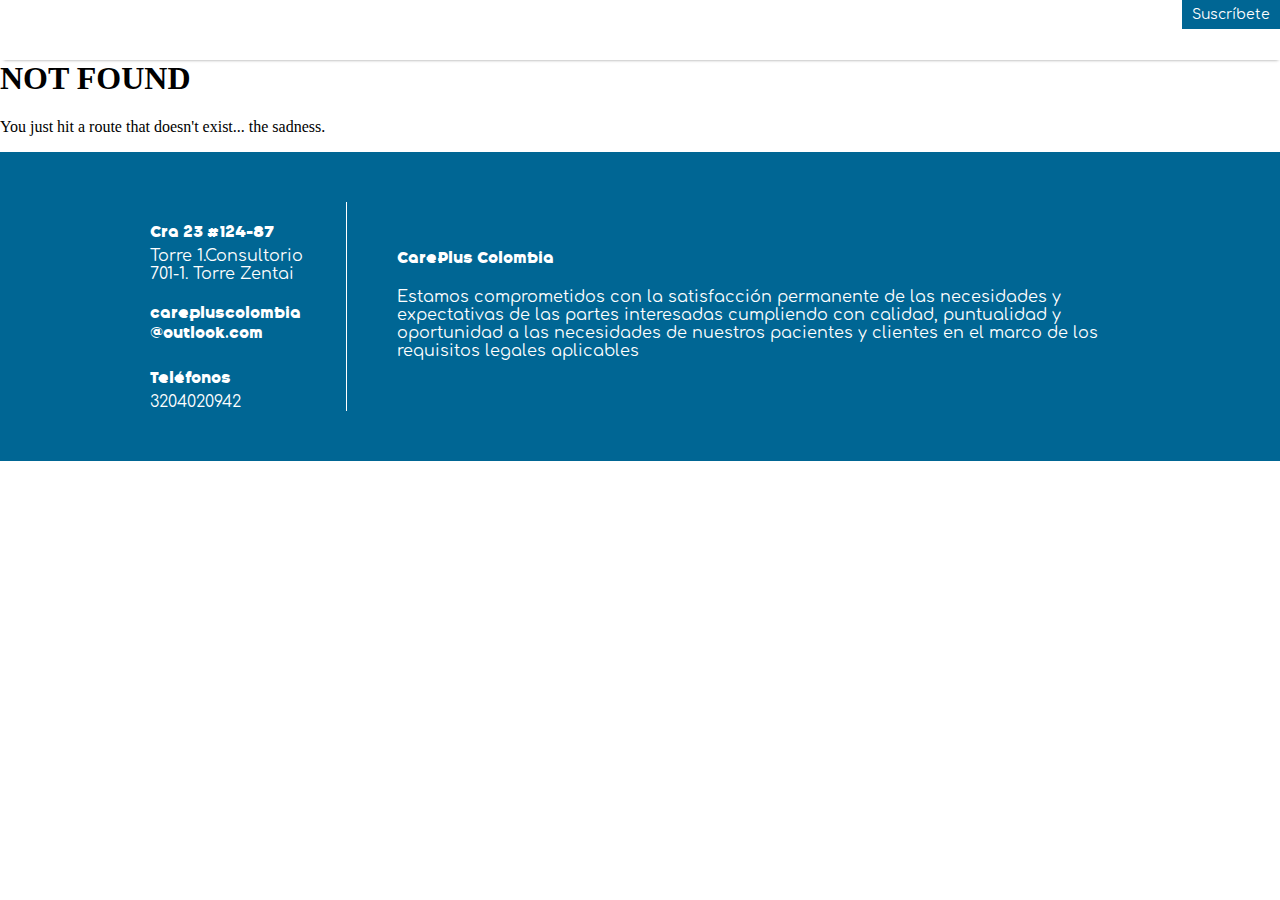
==== 404/index.html @ 3dabc67f "Updates" ====
<!DOCTYPE html><html lang="en"><head><meta charSet="utf-8"/><meta http-equiv="x-ua-compatible" content="ie=edge"/><meta name="viewport" content="width=device-width, initial-scale=1, shrink-to-fit=no"/><style data-href="/styles.4edbe39b7bc27a433146.css">@media (max-width:869px){.navigation__links{display:flex;flex-direction:column;align-items:center;justify-content:stretch;height:100%;padding-top:30px}.navigation__link,.navigation__link-disabled{height:55px;display:flex;width:100%;padding-left:40px;flex-direction:center;align-items:center}.navigation__mobile{display:flex;align-items:center;width:100%;height:100%}.navigation__wrap-image{padding-top:10px}.navigation__mobile-logo-wrap,.navigation__wrap-image{display:flex;justify-content:center;align-items:center}.navigation__mobile-logo-wrap{width:100%}.navigation__wrap{position:fixed;top:0;width:100%;height:100%;flex-direction:column;background-color:#fff;align-items:center}.navigation__menu{height:30px;margin-left:15px}.navigation__subscribe{display:flex;padding-right:10px;align-items:center;justify-content:flex-end;height:35px;background-color:#fff;box-shadow:inset 0 11px 9px -17px rgba(0,0,0,.9);-webkit-user-select:none;-ms-user-select:none;user-select:none;border-bottom:1px solid #f2f0f0}.navigation__button:hover,.navigation__subscribe:hover{cursor:pointer}.navigation__logo-wrap{display:flex;justify-content:center;width:100%}.navigation__logo{height:40px;margin-left:-40px}.navigation__close{height:33px}.navigation__close:hover{cursor:pointer}.navigation__close-wrap{padding-left:15px}}@media (min-width:870px){.navigation__wrap{display:flex;align-items:center;justify-content:center}.navigation__logo{margin-left:20px;height:50px}.navigation__links{width:100%;margin-left:5px}.navigation__link,.navigation__link-disabled{padding-right:10px;padding-left:10px}.navigation__subscribe{position:absolute;top:0;right:0;padding:7px 10px;text-align:left;background-color:#006694;color:#fff}.navigation__subscribe:hover{cursor:pointer;background-color:#83b13f}.navigation__close,.navigation__close-wrap,.navigation__mobile{display:none}}.navigation{z-index:4;background-color:#fff;height:60px;width:100%;top:0;box-shadow:1px 3px 3px -3px rgba(0,0,0,.42);position:fixed}.navigation__link{font-size:13px;text-decoration:none;color:#006694;font-family:BelongSans}.navigation__link:hover{color:#83b13f}.navigation__link-disabled{font-size:13px;text-decoration:none;color:#d2d2d2;font-family:BelongSans}.navigation__link-disabled:hover{cursor:not-allowed}.navigation__subscribe{font-family:Comfortaa;font-size:14px}.subscribeNews{position:fixed;display:flex;align-items:center;justify-content:center;height:100vh;width:100vw;z-index:4}.subscribeNews__blackbox{background-color:rgba(0,0,0,.8);height:100%;width:100%;position:absolute}.subscribeNews__close{background-color:#006694;color:#fff;font-family:Comfortaa;font-size:12px;margin-right:5px;margin-top:2px;padding:4px 7px;border:1px solid #fff;border-radius:50%}.subscribeNews__close-wrap{display:flex;justify-content:flex-end;align-items:center;width:100%;height:30px;background-color:#006694;text-align:right}.subscribeNews__close-wrap:hover{cursor:pointer;color:#83b13f}.subscribeNews__wrap{display:flex;position:absolute;flex-direction:column;background-color:#fff;width:100%;height:260px;margin-right:22px;margin-left:22px}@media (min-width:800px){.subscribeNews__wrap{max-width:480px}}@media (max-width:799px){.subscribeNews__wrap{max-width:360px}}.subscribeNews__title{text-align:center;font-size:17px;font-family:BelongSans;margin:0;padding-bottom:25px;color:#fff}@media (min-width:800px){.subscribeNews__title{width:250px}}@media (max-width:799px){.subscribeNews__title{width:200px}}.subscribeNews__title-wrap{display:flex;align-items:center;justify-content:center;width:100%;background-color:#006694}.subscribeNews__form{padding:30px 15px 40px;display:flex;flex-direction:column;align-items:center}.subscribeNews__input-wrap{display:flex;width:100%}@media (max-width:799px){.subscribeNews__input-wrap{flex-direction:column;justify-content:flex-end;align-items:flex-start}}.subscribeNews__label{font-family:BelongSans;margin-right:15px;color:#006694}.subscribeNews__btn{display:flex;justify-content:center;align-items:center;background-color:#006694;color:#fff;font-family:BelongSans;font-size:14px;text-align:center;border-radius:20px;width:120px;height:35px;margin-top:15px}.subscribeNews__btn:hover{cursor:pointer;background-color:#83b13f}.subscribeNews__phone{display:none}.subscribeNews__address{background-color:red}.subscribeNews__input{padding:10px;border-radius:5px;border:1px solid #5a5a5a;width:90%}.subscribeNews__loading{width:100%;text-align:center}.subscribeNews__loading-img{height:160px}.subscribeNews__sucess{display:flex;justify-content:center;align-items:center;height:100%}.subscribeNews__sucess-title{font-family:BelongSans;color:#006694;text-align:center;margin-bottom:0}.subscribeNews__sucess-description{text-align:center;margin-top:5px;margin-bottom:35px;font-family:Comfortaa}.subscribeNews__error-msg{color:red;font-family:Comfortaa;margin-bottom:0;margin-top:9px}@media (min-width:799px){.footer{align-items:center;justify-content:center;background-color:#006694;padding-top:50px;padding-bottom:50px;color:#fff}.footer,.footer__wrap{display:flex;flex-direction:row}.footer__wrap{width:100%;max-width:1000px}.footer__sideinfo{flex-direction:column;padding-right:10px;padding-left:10px;flex:0.20 1}.footer__maininfo,.footer__sideinfo{display:flex;align-items:left;justify-content:center}.footer__maininfo{flex-direction:column;padding-left:50px;border-left:1px solid #fff;flex:0.8 1}.footer__maininfo-title{margin-top:0;margin-bottom:20px;font-family:BelongSans}.footer__maininfo-description{margin-top:0;margin-bottom:5px;font-family:Comfortaa}.footer__info-title{margin-top:20px;margin-bottom:5px;font-family:BelongSans}.footer__info-subtitle{margin-top:0;margin-bottom:0;font-family:Comfortaa}}@media (max-width:800px){.footer{display:flex;border-top-right-radius:50px;border-top:12px solid #83b13f;background-color:#006694;color:#fff}.footer__wrap{display:flex;flex-direction:column-reverse;padding-top:80px;padding-bottom:60px;align-items:center;width:100%}.footer__maininfo{display:flex;padding-left:50px;padding-right:50px;flex-direction:column;align-items:center;justify-content:center}.footer__maininfo-title{margin-top:0;margin-bottom:20px;font-family:BelongSans}.footer__maininfo-description{margin-top:0;margin-bottom:5px;font-family:Comfortaa;text-align:justify}.footer__info{width:200px;display:flex;flex-direction:column;justify-content:center;margin-right:10px}.footer__info-title{font-family:BelongSans;margin-bottom:0}.footer__sideinfo{display:flex;flex-direction:column;margin-top:30px;border-top:1px solid #fff;align-items:flex-start}.footer__info-subtitle{margin-top:0;margin-bottom:2px;font-family:Comfortaa}}.post{display:flex;padding-bottom:65px}@media (max-width:799px){.post{flex-direction:column}}@media (min-width:800px){.post{justify-content:center}}.post__follow-us{display:flex;background:#fff;width:100%}@media (max-width:799px){.post__follow-us{flex-direction:row;position:fixed;top:95px;border-bottom:1px solid #f2f0f0}}@media (min-width:800px){.post__follow-us{flex-direction:column;height:250px;margin-top:90px;padding-left:20px;border-left:1px solid #006694;max-width:200px}}.post__img{max-width:100%}.post__title{font-family:BelongSans;margin-top:0}.post__description{font-family:Comfortaa;text-align:justify}.post__wrap{padding-top:35px;padding-left:20px;max-width:760px}@media (min-width:800px){.post__wrap{padding-right:50px}}@media (max-width:799px){.post__wrap{padding-right:20px}}.post__date{margin-bottom:0;color:#5a5a5a;font-family:Comfortaa}.post__follow-us-social{width:100%;padding-top:4px;padding-bottom:2px}.post__follow-us-social-item{display:flex;justify-content:flex-start;width:100%}@media (min-width:800px){.post__follow-us-social-item{display:flex;flex-direction:column}}@media (max-width:799px){.post__follow-us-social-item{align-items:center}}@media (max-width:799px){.post__follow-us-social-img{height:26px;margin-right:15px}}@media (min-width:800px){.post__follow-us-social-img{margin-right:10px;height:44px}}@media (max-width:799px){.post__follow-us-social-description{display:none}}@media (min-width:800px){.post__follow-us-social-description{font-family:Comfortaa;font-size:16px;color:#5a5a5a}}.post__follow-us-title{display:flex;font-family:BelongSans;color:#006694;margin:0}@media (max-width:799px){.post__follow-us-title{align-items:center;justify-content:center;margin-right:15px;margin-left:10px}}@media (min-width:800px){.post__follow-us-title{font-size:30px;margin-bottom:20px}}.post__follow-us-social-link{text-decoration:none}.post__follow-us-social-link:hover{cursor:pointer}@media (min-width:800px){.post__follow-us-social-link{display:flex;align-items:center;justify-content:flex-start;margin-bottom:15px}}@media (min-width:1201px){.indexBanner{align-items:center}.indexBanner__content-wrap{padding-right:480px;margin-right:30px}.indexBanner__img{position:absolute;height:600px;bottom:90px;right:0}}@media (min-width:960px) and (max-width:1200px){.indexBanner{align-items:left}.indexBanner__img{position:absolute;height:53vw;max-height:780px;bottom:80px;right:0}}@media (max-width:959px){.indexBanner{align-items:center}.indexBanner__img{display:none}}.indexBanner{display:flex;position:relative;padding-top:100px;flex-direction:column}.indexBanner__banner-img-wrap{height:260px;width:100%;background-image:url([data-uri]);background-size:cover;z-index:3}.indexBanner__content-wrap{width:80%;max-width:360px;padding-left:20px}.indexBanner__learn-more-btn{font-family:BelongSans;padding:10px 15px;color:#fff;font-size:13px;border-radius:40px;background-color:#83b13f;text-decoration:none;margin-top:20px}.indexBanner__learn-more-btn:hover{cursor:pointer;background-color:#006694}.indexBanner__info-wrap{margin-bottom:40px}.indexBanner__title{font-family:BelongSans;font-size:20px;color:#006694}.indexBanner__content{font-family:comfortaa;font-size:14px;color:#5a5a5a;text-align:justify}@font-face{font-family:BelongSans;src:url(/static/belongsans-webfont-74f6df6e2274aca5206b9629cac843bb.woff2) format("woff2"),url(/static/belongsans-webfont-5d3ce5990fd2243f62a4d20707dd0caa.woff) format("woff");font-weight:400;font-style:normal}@font-face{font-family:Comfortaa;src:url(/static/Comfortaa-VariableFontwght-58a1cf021749366f5592a5774e4ed598.woff2) format("woff2");font-weight:400;font-style:normal}@media (min-width:700px){.IndexServices__service-wrap{padding-top:80px;padding-bottom:80px}.IndexServices__service-wrap-regular{flex-direction:row}.IndexServices__service-wrap-reverse{flex-direction:row-reverse}.IndexServices__service-border-blue{border-left:4px solid #006694;margin-left:10px}.IndexServices__service-border-green{border-right:4px solid #83b13f;margin-right:10px}.IndexServices__service-img{width:100%;max-width:550px}.IndexServices__service-content{justify-content:center}.IndexServices__service-description{margin-bottom:20px}}@media (max-width:699px){.IndexServices__service-wrap{display:flex;flex-direction:column;height:580px}.IndexServices__service-img{width:100%;margin-bottom:20px}.IndexServices__service-content{align-items:center}.IndexServices__service-description{margin-bottom:50px}}.IndexServices{background-color:#f2f0f0;padding-bottom:50px;padding-top:50px}.IndexServices__service-wrap{display:flex;align-items:center;width:100%;justify-content:center}.IndexServices__service-title{font-family:BelongSans;color:#006694;padding-left:15px;padding-right:15px}.IndexServices__service-title-green{font-family:BelongSans;color:#83b13f;padding-left:15px;padding-right:15px}.IndexServices__service-content{display:flex;flex-direction:column;color:#5a5a5a;height:200px;width:400px}.IndexServices__service-description{font-family:Comfortaa;font-size:13px;padding-right:15px;padding-left:15px;text-align:justify}.IndexServices__btn{color:#fff;text-decoration:none;border-radius:10px;text-align:center;padding:10px;font-family:Comfortaa;font-size:13px;margin-left:15px}@media (max-width:799px){.IndexServices__btn{padding-left:30px;padding-right:30px}}.IndexServices__btn-blue{background-color:#006694;max-width:250px}.IndexServices__btn-blue:hover{background-color:#83b13f;cursor:pointer}.IndexServices__btn-blue-sm{background-color:#006694;max-width:100px}.IndexServices__btn-blue-sm:hover{background-color:#83b13f;cursor:pointer}.IndexServices__btn-green{background-color:#83b13f;max-width:150px}.IndexServices__btn-green:hover{background-color:#006694;cursor:pointer}@media (max-width:869px){.contactus{padding-top:100px;padding-bottom:100px}.contactus__wrap{width:100%;display:flex;flex-direction:column;align-items:center;justify-content:center}.contactus__form{width:350px;display:flex;align-items:center}.contactus__textarea{width:343px}}@media (min-width:870px){.contactus{height:700px;margin-top:200px;background:url(/static/BG-8bcdbea14b600ff74a7d45eb178466a0.png);background-size:100% 100%}.contactus .input{width:102%}.contactus__wrap{text-align:center;margin-top:-250px}.contactus__form{align-items:center;width:400px}.contactus__textarea{width:100%}}.contactus{width:100%;display:flex;align-items:center;justify-content:center}.contactus__img{width:100%}.contactus__title{font-family:BelongSans;color:#006694;font-size:30px;margin-bottom:40px}.contactus__label{color:#006694;width:100%;margin-bottom:2px;text-align:left;margin-top:10px;font-family:Comfortaa}.contactus__form{display:flex;flex-direction:column}.contactus__input{width:100%;padding:6px}.contactus__input,.contactus__textarea{margin-bottom:10px;border-radius:5px;border:1px solid #5a5a5a}.contactus__textarea{padding:10px;height:90px}.contactus__btn{width:128px;padding:10px;background-color:#006694;color:#fff;border:0 solid;border-radius:25px;font-size:14px;font-family:BelongSans;margin-top:10px}.contactus__btn:hover{cursor:pointer;background-color:#83b13f}.contactus__phone{display:none}@media (min-width:800px){.contactus__loading{margin-top:-200px}}@media (max-width:799px){.contactus__loading{padding-bottom:60px}}.contactus__sucess{width:100%;display:flex;justify-items:center;align-items:center;padding-left:30px;padding-right:30px;height:50vh}.contactus__sucess-wrap{text-align:center;width:100%}@media (min-width:800px){.contactus__sucess-wrap{margin-top:-200px}}.contactus__sucess-title{font-family:BelongSans;color:#006694;margin-top:0}.contactus__sucess-description{text-align:center;font-family:Comfortaa;margin-top:0;color:#5a5a5a}.contactus__error-msg{color:red;margin:0;font-family:Comfortaa}.services{display:flex;align-items:center;justify-content:center;flex-direction:column}.services__item-logo{height:35px;width:35px}.services__item{display:flex;width:100%;padding-bottom:100px}@media (min-width:800px){.services__item{padding-top:100px;flex-direction:row;max-width:800px}}@media (max-width:799px){.services__item{padding-top:60px;flex-direction:column;text-align:center;align-items:center;justify-content:center;padding-left:30px;padding-right:30px}}.services__item-content-wrap{display:flex;flex-direction:column}@media (min-width:800px){.services__item-content-wrap{padding-left:20px}}@media (max-width:799px){.services__item-content-wrap{align-items:center}}@media (min-width:800px){.services__item-logo-wrap{display:flex;flex-direction:column;align-items:center;justify-content:flex-start;height:100%}}.services__item-btn{display:flex;flex-direction:column;justify-content:center;align-items:center;font-family:Comfortaa;height:40px;width:130px;border-radius:20px;color:#fff;margin-top:40px;text-decoration:none;box-shadow:-1px 5px 2px -1px rgba(0,0,0,.17)}.services__item-btn:hover{cursor:pointer}.services__item-title{font-family:BelongSans;margin-top:0}.services__item-description{font-family:Comfortaa;text-align:justify}@media (max-width:799px){.services__item-description{text-align:left}}.services__item-green{background-color:#f2f0f0}@media (min-width:800px){.services__item-green{border-left:40px solid #83b13f}}.services__item-wrap{display:flex;align-items:center;justify-content:center;width:100%}@media (min-width:800px){.services__item-blue{border-left:40px solid #006694}}.services__item-btn-blue{background-color:#006694}.services__item-btn-blue:hover,.services__item-btn-green{background-color:#83b13f}.services__item-btn-green:hover{background-color:#006694}@media (min-width:799px){.quoteBanner{display:flex;color:#fff;flex-direction:row;align-items:center;justify-content:center;height:450px;background-image:url(/static/BG-e919f0a99e781b5d81e42af0d1c748b9.png);background-color:#166e96;background-repeat:no-repeat;background-position:100%}.quoteBanner__title{font-family:BelongSans;font-size:38px;padding-right:50px;padding-left:40px}.quoteBanner__quote{font-family:BelongSans;margin:0;font-size:50px;transform:rotate(180deg);-ms-transform:rotate(180deg);-moz-transform:rotate(180deg);-webkit-transform:rotate(180deg);text-align:right;height:30px}.quoteBanner__content{height:200px;display:flex;flex-direction:column;justify-content:center;max-width:600px;padding-left:50px;padding-right:40px;border-left:1px solid #fff}.quoteBanner__description{margin:-10px 0 0 23px;font-family:Comfortaa;font-size:22px;width:100%;max-width:600px}}@media (max-width:800px){.quoteBanner{display:flex;background-image:url([data-uri]);height:450px;background-size:100% 100%;background-repeat:no-repeat;color:#fff;flex-direction:column;align-items:center;padding-top:130px}.quoteBanner__title{font-family:BelongSans;font-size:35px;padding-right:50px;padding-left:40px}.quoteBanner__quote{font-family:BelongSans;margin:0;font-size:50px;text-align:right;height:15px;transform:rotate(180deg);-ms-transform:rotate(180deg);-moz-transform:rotate(180deg);-webkit-transform:rotate(180deg)}.quoteBanner__content{height:200px;display:flex;flex-direction:column;justify-content:center;max-width:600px;margin-top:50px;padding-left:10px;padding-right:10px;font-size:22px}.quoteBanner__line{background-color:#fff;height:1px;width:100px}.quoteBanner__description{margin:0 0 0 23px;font-family:Comfortaa;font-size:24px;width:100%;max-width:350px}}@media (min-width:800px){.missionVision{display:flex;flex-direction:column;padding-top:140px;padding-bottom:140px}.missionVision__mission,.missionVision__vision{display:flex;justify-content:center;width:100%}.missionVision__vision{margin-top:120px;flex-direction:row-reverse}.missionVision__content-wrap{display:flex;flex-direction:column;padding-left:40px;padding-right:40px;max-width:400px;text-align:justify;flex:0.4 1}.missionVision__img{max-width:600px;flex:0.6 1;margin-left:20px;margin-right:20px}.missionVision__title{font-family:BelongSans;font-size:36px;width:280px}.missionVision__border-blue{border-bottom:1px solid #006694}.missionVision__border-green{border-bottom:1px solid #83b13f}.missionVision__description{font-family:Comfortaa}}@media (max-width:799px){.missionVision{display:flex;width:100%;flex-direction:column;justify-content:center;align-items:center;padding-top:100px;padding-bottom:100px}.missionVision__mission{margin-bottom:90px}.missionVision__img{display:none}.missionVision__title{font-family:BelongSans;font-size:36px;width:100px}.missionVision__border-blue{border-bottom:1px solid #006694}.missionVision__border-green{border-bottom:1px solid #83b13f}.missionVision__description{font-family:Comfortaa}.missionVision__content-wrap{max-width:450px;padding-right:40px;padding-left:40px}}.history{display:flex;background-color:#f2f0f0;padding-bottom:120px;align-items:center;justify-content:center;padding-left:50px;padding-right:50px}@media (max-width:800px){.history{padding-top:80px}}@media (min-width:799px){.history{padding-top:120px}}.history__wrap{display:flex;flex-direction:row;max-width:1000px}@media (min-width:800px){.history__wrap{flex-direction:row}}@media (max-width:799px){.history__wrap{flex-direction:column-reverse}}.history__content-wrap{display:flex;align-items:flex-start;flex-direction:column;flex:0.5 1}.history__title{margin-top:0}.history__img-wrap{display:flex;align-items:center;justify-content:center}@media (min-width:800px){.history__img-wrap{flex:0.5 1}}@media (max-width:799px){.history__img-wrap{flex:1 1}}.history__img{max-width:500px}@media (min-width:800px){.history__img{width:80%}}@media (max-width:799px){.history__img{width:100%;margin-bottom:60px}}.history__description{margin-top:0;text-align:justify;color:#5a5a5a;font-family:Comfortaa}@media (min-width:800px){.history__description{max-width:450px}}@media (max-width:799px){.history__description{width:100%}}.history__title{font-family:BelongSans}.quote-testimonial{display:flex;flex-direction:column;align-items:center;justify-content:center;padding-left:50px;padding-right:50px}@media (min-width:800px){.quote-testimonial{padding-top:100px}}@media (max-width:799px){.quote-testimonial{padding-top:30px}}.quote-testimonial__content{display:flex;flex-direction:column;max-width:600px}.quote-testimonial__title{font-family:BelongSans;color:#006694;margin-bottom:40px;text-align:center}.quote-testimonial__btn-wrap{display:flex;justify-content:center;align-items:center;max-width:600px;width:100%}.quote-testimonial__quote{font-size:70px;font-family:BelongSans}.quote-testimonial__rquote{margin:-10px;display:flex;color:#006694;text-align:right;align-items:flex-end;justify-content:flex-end}.quote-testimonial__description{margin:0;font-family:Comfortaa;text-align:center}@media (min-width:800px){.quote-testimonial__description{height:70px}}@media (max-width:799px){.quote-testimonial__description{height:150px}}.quote-testimonial__lquote{color:#83b13f;margin-bottom:-30px;margin-top:0}.quote-testimonial__btn{display:flex;justify-content:center;align-items:center;height:30px;width:30px;color:#fff;border-radius:50%;font-family:Comfortaa;border:0}.quote-testimonial__btn:hover{cursor:pointer}.quote-testimonial__lbtn{background-color:#006694}.quote-testimonial__lbtn:hover,.quote-testimonial__rbtn{background-color:#83b13f}.quote-testimonial__rbtn:hover{background-color:#006694}.quote-testimonial__user{max-width:560px;width:100%;text-align:center;flex:1 1;font-family:Coomforta;color:#5a5a5a}.quote-testimonial__bottom-img{margin-top:100px;width:100vw}@media (max-width:870px){body{margin:93px 0 0}}@media (min-width:869px){body{margin:60px 0 0}}@keyframes fade{0%{opacity:1}50%{opacity:0}to{opacity:1}}.fadeIn,.fadeOut{animation:fade .25s forwards}.fadeOut{animation-direction:reverse}.none{display:none}.green{color:#83b13f}.blue{color:#006694}.hide{display:none}.share-experience{display:flex;flex-direction:column;align-items:center;height:750px;justify-content:center;background-color:#006694;color:#fff;padding-left:50px;padding-right:50px}@media (min-width:800px){.share-experience{border-bottom:2px solid #fff}}@media (max-width:799px){.share-experience{border-bottom:10px solid #fff}}.share-experience__title{font-family:BelongSans;width:180px;text-align:center}.share-experience__form{display:flex;flex-direction:column;align-items:center;width:100%;max-width:400px;max-height:400px;margin-top:30px}.share-experience__btn{width:100px;font-family:BelongSans;text-align:center;color:#fff;border:0;padding:10px;border-radius:25px;background-color:#83b13f}.share-experience__btn:hover{cursor:pointer;background-color:#fff;color:#83b13f}.share-experience__input{margin-bottom:30px;width:100%;border-radius:5px;padding:8px;border:1px solid #5a5a5a}.share-experience__text{width:100%;text-align:left;font-family:Comfortaa;margin-bottom:8px}.share-experience__comment{width:100%;height:200px;padding:8px;border:1px solid #5a5a5a;border-radius:10px;margin-bottom:40px}.share-experience__address,.share-experience__phone{display:none}.share-experience__loading,.share-experience__sucess{display:flex;justify-content:center;align-items:center;height:100%;max-height:400px}.share-experience__sucess-title{text-align:center;font-size:26px;margin:0;font-family:BelongSans}.share-experience__sucess-description{text-align:center;margin:8px 0 0;font-family:Comfortaa}.share-experience__error-msg{color:#ffe86c;margin-top:-17px;margin-bottom:28px;font-family:BelongSans}</style><meta name="generator" content="Gatsby 2.23.9"/><title data-react-helmet="true">404: Not found | Careplus</title><meta data-react-helmet="true" name="description" content="Profesionales en Pediatría,
                  ofrecemos perforación de orejas para bebes,
                  consulta domiciliaria,cursos online y venta de productos para
                  la salud."/><meta data-react-helmet="true" property="og:title" content="404: Not found"/><meta data-react-helmet="true" property="og:description" content="Profesionales en Pediatría,
                  ofrecemos perforación de orejas para bebes,
                  consulta domiciliaria,cursos online y venta de productos para
                  la salud."/><meta data-react-helmet="true" property="og:type" content="website"/><meta data-react-helmet="true" name="twitter:card" content="summary"/><meta data-react-helmet="true" name="twitter:creator" content="Kevin Amaya Osorio"/><meta data-react-helmet="true" name="twitter:title" content="404: Not found"/><meta data-react-helmet="true" name="twitter:description" content="Profesionales en Pediatría,
                  ofrecemos perforación de orejas para bebes,
                  consulta domiciliaria,cursos online y venta de productos para
                  la salud."/><link rel="icon" href="/favicon-32x32.png?v=52df5b80150909f98aaefa2b32dadf46"/><link rel="manifest" href="/manifest.webmanifest"/><meta name="theme-color" content="#663399"/><link rel="apple-touch-icon" sizes="48x48" href="/icons/icon-48x48.png?v=52df5b80150909f98aaefa2b32dadf46"/><link rel="apple-touch-icon" sizes="72x72" href="/icons/icon-72x72.png?v=52df5b80150909f98aaefa2b32dadf46"/><link rel="apple-touch-icon" sizes="96x96" href="/icons/icon-96x96.png?v=52df5b80150909f98aaefa2b32dadf46"/><link rel="apple-touch-icon" sizes="144x144" href="/icons/icon-144x144.png?v=52df5b80150909f98aaefa2b32dadf46"/><link rel="apple-touch-icon" sizes="192x192" href="/icons/icon-192x192.png?v=52df5b80150909f98aaefa2b32dadf46"/><link rel="apple-touch-icon" sizes="256x256" href="/icons/icon-256x256.png?v=52df5b80150909f98aaefa2b32dadf46"/><link rel="apple-touch-icon" sizes="384x384" href="/icons/icon-384x384.png?v=52df5b80150909f98aaefa2b32dadf46"/><link rel="apple-touch-icon" sizes="512x512" href="/icons/icon-512x512.png?v=52df5b80150909f98aaefa2b32dadf46"/><link as="script" rel="preload" href="/webpack-runtime-0016db5e42a286587408.js"/><link as="script" rel="preload" href="/framework-f600a0dcdbbe2ab3be17.js"/><link as="script" rel="preload" href="/app-2bfbbacf552244e2016a.js"/><link as="script" rel="preload" href="/styles-c2fe8482057191dca484.js"/><link as="script" rel="preload" href="/commons-58266e625d21b056f056.js"/><link as="script" rel="preload" href="/component---src-pages-404-js-567a7aa8d68c01c53669.js"/><link as="fetch" rel="preload" href="/page-data/404/page-data.json" crossorigin="anonymous"/><link as="fetch" rel="preload" href="/page-data/app-data.json" crossorigin="anonymous"/></head><body><div id="___gatsby"><div style="outline:none" tabindex="-1" id="gatsby-focus-wrapper"><header><div></div></header><div><nav class="navigation"><div class="hide"><div class="subscribeNews__blackbox"></div><div class="subscribeNews__wrap"><div class="subscribeNews__close-wrap"><a class="subscribeNews__close">X</a></div><div class="subscribeNews__title-wrap"><h1 class="subscribeNews__title">Suscríbete a nuestras noticias</h1></div><div class="hide"><div class="subscribeNews__sucess-wrap"><div class="subscribeNews__sucess-content"><h1 class="subscribeNews__sucess-title">¡Gracias por suscribirte!</h1><p class="subscribeNews__sucess-description">Te informaremos acerca de nuestras ofertas prontamente</p></div></div></div><div class="hide"><div class="subscribeNews__loading-wrap"><img class="subscribeNews__loading-img" src="/static/loading-2d583912df44302f95c821241f818743.gif" alt="loading icon"/></div></div><div class=""><form class="subscribeNews__form"><div class="subscribeNews__input-wrap"><label class="subscribeNews__label">Correo</label><input type="email" required="" class="subscribeNews__input" name="email" value=""/><label class="subscribeNews__phone">Teléfono</label><input class="subscribeNews__input subscribeNews__phone" name="phone"/><label class="hide">Dirección</label><input value="Deja este espacio en blanco" class="hide" name="address"/></div><p class="hide"></p><button type="button" class="subscribeNews__btn">Enviar</button></form></div></div></div><div class="navigation__mobile"><a class="navigation__button"><img src="[data-uri]" class="navigation__menu"/></a><div class="navigation__mobile-logo-wrap"><img src="[data-uri]" class="navigation__logo"/> </div></div><div class="none"><div class="navigation__wrap-image"><a class="navigation__close-wrap"><img src="[data-uri]" class="navigation__close"/></a><div class="navigation__logo-wrap"><img src="[data-uri]" class="navigation__logo"/></div></div><div class="navigation__links"><a class="navigation__link" href="/">Inicio</a><a class="navigation__link" href="/sobre-nosotros/">Sobre Nosotros</a><a class="navigation__link" href="/servicios/">Servicios</a><a class="navigation__link" href="/blog/">Blog</a><a class="navigation__link" href="/testimonios/">Testimonios</a><a class="navigation__link-disabled">Cursos</a><a class="navigation__link" href="/contactanos/">Contáctanos</a></div></div><a class="navigation__subscribe">Suscríbete</a></nav><main><h1>NOT FOUND</h1><p>You just hit a route that doesn&#x27;t exist... the sadness.</p></main><div class="footer"><div class="footer__wrap"><div class="footer__sideinfo"><div class="footer__info"><p class="footer__info-title">Cra 23 #124-87</p><p class="footer__info-subtitle">Torre 1.Consultorio 701-1. Torre Zentai</p></div><div class="footer__info"><p class="footer__info-title">carepluscolombia<br/>@outlook.com</p></div><div class="footer__info"><p class="footer__info-title">Teléfonos</p><p class="footer__info-subtitle">3204020942</p></div></div><div class="footer__maininfo"><p class="footer__maininfo-title">CarePlus Colombia</p><p class="footer__maininfo-description">Estamos comprometidos con la satisfacción permanente de las necesidades y expectativas de las partes interesadas cumpliendo con calidad, puntualidad y oportunidad a las necesidades de nuestros pacientes y clientes en el marco de los requisitos legales aplicables</p></div></div></div></div></div><div id="gatsby-announcer" style="position:absolute;top:0;width:1px;height:1px;padding:0;overflow:hidden;clip:rect(0, 0, 0, 0);white-space:nowrap;border:0" aria-live="assertive" aria-atomic="true"></div></div><script id="gatsby-script-loader">/*<![CDATA[*/window.pagePath="/404/";/*]]>*/</script><script id="gatsby-chunk-mapping">/*<![CDATA[*/window.___chunkMapping={"app":["/app-2bfbbacf552244e2016a.js"],"component---src-pages-404-js":["/component---src-pages-404-js-567a7aa8d68c01c53669.js"],"component---src-pages-blog-js":["/component---src-pages-blog-js-14425ed9e94bb647052c.js"],"component---src-pages-contactanos-js":["/component---src-pages-contactanos-js-7858df8e59fe82ea94bc.js"],"component---src-pages-index-js":["/component---src-pages-index-js-48be3e77f57739074c3e.js"],"component---src-pages-servicios-js":["/component---src-pages-servicios-js-a6916754ccaac0295caa.js"],"component---src-pages-sobre-nosotros-js":["/component---src-pages-sobre-nosotros-js-2e2dd0972855b43e8e0c.js"],"component---src-pages-testimonios-js":["/component---src-pages-testimonios-js-b046f036f11d85dc5a4b.js"],"component---src-pages-using-typescript-tsx":["/component---src-pages-using-typescript-tsx-76c8646619904b84f47f.js"]};/*]]>*/</script><script src="/component---src-pages-404-js-567a7aa8d68c01c53669.js" async=""></script><script src="/commons-58266e625d21b056f056.js" async=""></script><script src="/styles-c2fe8482057191dca484.js" async=""></script><script src="/app-2bfbbacf552244e2016a.js" async=""></script><script src="/framework-f600a0dcdbbe2ab3be17.js" async=""></script><script src="/webpack-runtime-0016db5e42a286587408.js" async=""></script></body></html>
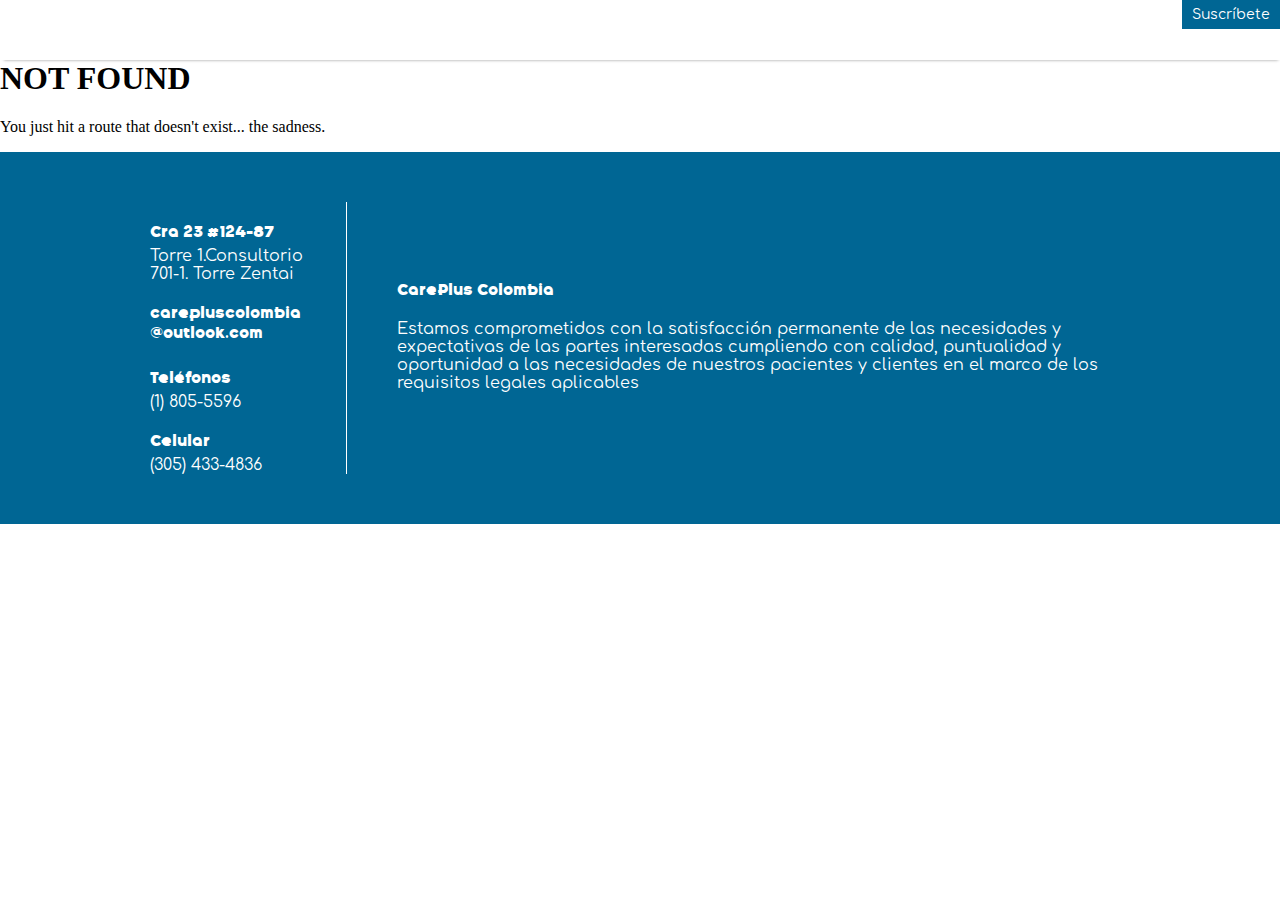
==== commit aa4d9a68: "Updates" ====
--- a/404/index.html
+++ b/404/index.html
@@ -1,4 +1,4 @@
-<!DOCTYPE html><html lang="en"><head><meta charSet="utf-8"/><meta http-equiv="x-ua-compatible" content="ie=edge"/><meta name="viewport" content="width=device-width, initial-scale=1, shrink-to-fit=no"/><style data-href="/styles.4edbe39b7bc27a433146.css">@media (max-width:869px){.navigation__links{display:flex;flex-direction:column;align-items:center;justify-content:stretch;height:100%;padding-top:30px}.navigation__link,.navigation__link-disabled{height:55px;display:flex;width:100%;padding-left:40px;flex-direction:center;align-items:center}.navigation__mobile{display:flex;align-items:center;width:100%;height:100%}.navigation__wrap-image{padding-top:10px}.navigation__mobile-logo-wrap,.navigation__wrap-image{display:flex;justify-content:center;align-items:center}.navigation__mobile-logo-wrap{width:100%}.navigation__wrap{position:fixed;top:0;width:100%;height:100%;flex-direction:column;background-color:#fff;align-items:center}.navigation__menu{height:30px;margin-left:15px}.navigation__subscribe{display:flex;padding-right:10px;align-items:center;justify-content:flex-end;height:35px;background-color:#fff;box-shadow:inset 0 11px 9px -17px rgba(0,0,0,.9);-webkit-user-select:none;-ms-user-select:none;user-select:none;border-bottom:1px solid #f2f0f0}.navigation__button:hover,.navigation__subscribe:hover{cursor:pointer}.navigation__logo-wrap{display:flex;justify-content:center;width:100%}.navigation__logo{height:40px;margin-left:-40px}.navigation__close{height:33px}.navigation__close:hover{cursor:pointer}.navigation__close-wrap{padding-left:15px}}@media (min-width:870px){.navigation__wrap{display:flex;align-items:center;justify-content:center}.navigation__logo{margin-left:20px;height:50px}.navigation__links{width:100%;margin-left:5px}.navigation__link,.navigation__link-disabled{padding-right:10px;padding-left:10px}.navigation__subscribe{position:absolute;top:0;right:0;padding:7px 10px;text-align:left;background-color:#006694;color:#fff}.navigation__subscribe:hover{cursor:pointer;background-color:#83b13f}.navigation__close,.navigation__close-wrap,.navigation__mobile{display:none}}.navigation{z-index:4;background-color:#fff;height:60px;width:100%;top:0;box-shadow:1px 3px 3px -3px rgba(0,0,0,.42);position:fixed}.navigation__link{font-size:13px;text-decoration:none;color:#006694;font-family:BelongSans}.navigation__link:hover{color:#83b13f}.navigation__link-disabled{font-size:13px;text-decoration:none;color:#d2d2d2;font-family:BelongSans}.navigation__link-disabled:hover{cursor:not-allowed}.navigation__subscribe{font-family:Comfortaa;font-size:14px}.subscribeNews{position:fixed;display:flex;align-items:center;justify-content:center;height:100vh;width:100vw;z-index:4}.subscribeNews__blackbox{background-color:rgba(0,0,0,.8);height:100%;width:100%;position:absolute}.subscribeNews__close{background-color:#006694;color:#fff;font-family:Comfortaa;font-size:12px;margin-right:5px;margin-top:2px;padding:4px 7px;border:1px solid #fff;border-radius:50%}.subscribeNews__close-wrap{display:flex;justify-content:flex-end;align-items:center;width:100%;height:30px;background-color:#006694;text-align:right}.subscribeNews__close-wrap:hover{cursor:pointer;color:#83b13f}.subscribeNews__wrap{display:flex;position:absolute;flex-direction:column;background-color:#fff;width:100%;height:260px;margin-right:22px;margin-left:22px}@media (min-width:800px){.subscribeNews__wrap{max-width:480px}}@media (max-width:799px){.subscribeNews__wrap{max-width:360px}}.subscribeNews__title{text-align:center;font-size:17px;font-family:BelongSans;margin:0;padding-bottom:25px;color:#fff}@media (min-width:800px){.subscribeNews__title{width:250px}}@media (max-width:799px){.subscribeNews__title{width:200px}}.subscribeNews__title-wrap{display:flex;align-items:center;justify-content:center;width:100%;background-color:#006694}.subscribeNews__form{padding:30px 15px 40px;display:flex;flex-direction:column;align-items:center}.subscribeNews__input-wrap{display:flex;width:100%}@media (max-width:799px){.subscribeNews__input-wrap{flex-direction:column;justify-content:flex-end;align-items:flex-start}}.subscribeNews__label{font-family:BelongSans;margin-right:15px;color:#006694}.subscribeNews__btn{display:flex;justify-content:center;align-items:center;background-color:#006694;color:#fff;font-family:BelongSans;font-size:14px;text-align:center;border-radius:20px;width:120px;height:35px;margin-top:15px}.subscribeNews__btn:hover{cursor:pointer;background-color:#83b13f}.subscribeNews__phone{display:none}.subscribeNews__address{background-color:red}.subscribeNews__input{padding:10px;border-radius:5px;border:1px solid #5a5a5a;width:90%}.subscribeNews__loading{width:100%;text-align:center}.subscribeNews__loading-img{height:160px}.subscribeNews__sucess{display:flex;justify-content:center;align-items:center;height:100%}.subscribeNews__sucess-title{font-family:BelongSans;color:#006694;text-align:center;margin-bottom:0}.subscribeNews__sucess-description{text-align:center;margin-top:5px;margin-bottom:35px;font-family:Comfortaa}.subscribeNews__error-msg{color:red;font-family:Comfortaa;margin-bottom:0;margin-top:9px}@media (min-width:799px){.footer{align-items:center;justify-content:center;background-color:#006694;padding-top:50px;padding-bottom:50px;color:#fff}.footer,.footer__wrap{display:flex;flex-direction:row}.footer__wrap{width:100%;max-width:1000px}.footer__sideinfo{flex-direction:column;padding-right:10px;padding-left:10px;flex:0.20 1}.footer__maininfo,.footer__sideinfo{display:flex;align-items:left;justify-content:center}.footer__maininfo{flex-direction:column;padding-left:50px;border-left:1px solid #fff;flex:0.8 1}.footer__maininfo-title{margin-top:0;margin-bottom:20px;font-family:BelongSans}.footer__maininfo-description{margin-top:0;margin-bottom:5px;font-family:Comfortaa}.footer__info-title{margin-top:20px;margin-bottom:5px;font-family:BelongSans}.footer__info-subtitle{margin-top:0;margin-bottom:0;font-family:Comfortaa}}@media (max-width:800px){.footer{display:flex;border-top-right-radius:50px;border-top:12px solid #83b13f;background-color:#006694;color:#fff}.footer__wrap{display:flex;flex-direction:column-reverse;padding-top:80px;padding-bottom:60px;align-items:center;width:100%}.footer__maininfo{display:flex;padding-left:50px;padding-right:50px;flex-direction:column;align-items:center;justify-content:center}.footer__maininfo-title{margin-top:0;margin-bottom:20px;font-family:BelongSans}.footer__maininfo-description{margin-top:0;margin-bottom:5px;font-family:Comfortaa;text-align:justify}.footer__info{width:200px;display:flex;flex-direction:column;justify-content:center;margin-right:10px}.footer__info-title{font-family:BelongSans;margin-bottom:0}.footer__sideinfo{display:flex;flex-direction:column;margin-top:30px;border-top:1px solid #fff;align-items:flex-start}.footer__info-subtitle{margin-top:0;margin-bottom:2px;font-family:Comfortaa}}.post{display:flex;padding-bottom:65px}@media (max-width:799px){.post{flex-direction:column}}@media (min-width:800px){.post{justify-content:center}}.post__follow-us{display:flex;background:#fff;width:100%}@media (max-width:799px){.post__follow-us{flex-direction:row;position:fixed;top:95px;border-bottom:1px solid #f2f0f0}}@media (min-width:800px){.post__follow-us{flex-direction:column;height:250px;margin-top:90px;padding-left:20px;border-left:1px solid #006694;max-width:200px}}.post__img{max-width:100%}.post__title{font-family:BelongSans;margin-top:0}.post__description{font-family:Comfortaa;text-align:justify}.post__wrap{padding-top:35px;padding-left:20px;max-width:760px}@media (min-width:800px){.post__wrap{padding-right:50px}}@media (max-width:799px){.post__wrap{padding-right:20px}}.post__date{margin-bottom:0;color:#5a5a5a;font-family:Comfortaa}.post__follow-us-social{width:100%;padding-top:4px;padding-bottom:2px}.post__follow-us-social-item{display:flex;justify-content:flex-start;width:100%}@media (min-width:800px){.post__follow-us-social-item{display:flex;flex-direction:column}}@media (max-width:799px){.post__follow-us-social-item{align-items:center}}@media (max-width:799px){.post__follow-us-social-img{height:26px;margin-right:15px}}@media (min-width:800px){.post__follow-us-social-img{margin-right:10px;height:44px}}@media (max-width:799px){.post__follow-us-social-description{display:none}}@media (min-width:800px){.post__follow-us-social-description{font-family:Comfortaa;font-size:16px;color:#5a5a5a}}.post__follow-us-title{display:flex;font-family:BelongSans;color:#006694;margin:0}@media (max-width:799px){.post__follow-us-title{align-items:center;justify-content:center;margin-right:15px;margin-left:10px}}@media (min-width:800px){.post__follow-us-title{font-size:30px;margin-bottom:20px}}.post__follow-us-social-link{text-decoration:none}.post__follow-us-social-link:hover{cursor:pointer}@media (min-width:800px){.post__follow-us-social-link{display:flex;align-items:center;justify-content:flex-start;margin-bottom:15px}}@media (min-width:1201px){.indexBanner{align-items:center}.indexBanner__content-wrap{padding-right:480px;margin-right:30px}.indexBanner__img{position:absolute;height:600px;bottom:90px;right:0}}@media (min-width:960px) and (max-width:1200px){.indexBanner{align-items:left}.indexBanner__img{position:absolute;height:53vw;max-height:780px;bottom:80px;right:0}}@media (max-width:959px){.indexBanner{align-items:center}.indexBanner__img{display:none}}.indexBanner{display:flex;position:relative;padding-top:100px;flex-direction:column}.indexBanner__banner-img-wrap{height:260px;width:100%;background-image:url([data-uri]);background-size:cover;z-index:3}.indexBanner__content-wrap{width:80%;max-width:360px;padding-left:20px}.indexBanner__learn-more-btn{font-family:BelongSans;padding:10px 15px;color:#fff;font-size:13px;border-radius:40px;background-color:#83b13f;text-decoration:none;margin-top:20px}.indexBanner__learn-more-btn:hover{cursor:pointer;background-color:#006694}.indexBanner__info-wrap{margin-bottom:40px}.indexBanner__title{font-family:BelongSans;font-size:20px;color:#006694}.indexBanner__content{font-family:comfortaa;font-size:14px;color:#5a5a5a;text-align:justify}@font-face{font-family:BelongSans;src:url(/static/belongsans-webfont-74f6df6e2274aca5206b9629cac843bb.woff2) format("woff2"),url(/static/belongsans-webfont-5d3ce5990fd2243f62a4d20707dd0caa.woff) format("woff");font-weight:400;font-style:normal}@font-face{font-family:Comfortaa;src:url(/static/Comfortaa-VariableFontwght-58a1cf021749366f5592a5774e4ed598.woff2) format("woff2");font-weight:400;font-style:normal}@media (min-width:700px){.IndexServices__service-wrap{padding-top:80px;padding-bottom:80px}.IndexServices__service-wrap-regular{flex-direction:row}.IndexServices__service-wrap-reverse{flex-direction:row-reverse}.IndexServices__service-border-blue{border-left:4px solid #006694;margin-left:10px}.IndexServices__service-border-green{border-right:4px solid #83b13f;margin-right:10px}.IndexServices__service-img{width:100%;max-width:550px}.IndexServices__service-content{justify-content:center}.IndexServices__service-description{margin-bottom:20px}}@media (max-width:699px){.IndexServices__service-wrap{display:flex;flex-direction:column;height:580px}.IndexServices__service-img{width:100%;margin-bottom:20px}.IndexServices__service-content{align-items:center}.IndexServices__service-description{margin-bottom:50px}}.IndexServices{background-color:#f2f0f0;padding-bottom:50px;padding-top:50px}.IndexServices__service-wrap{display:flex;align-items:center;width:100%;justify-content:center}.IndexServices__service-title{font-family:BelongSans;color:#006694;padding-left:15px;padding-right:15px}.IndexServices__service-title-green{font-family:BelongSans;color:#83b13f;padding-left:15px;padding-right:15px}.IndexServices__service-content{display:flex;flex-direction:column;color:#5a5a5a;height:200px;width:400px}.IndexServices__service-description{font-family:Comfortaa;font-size:13px;padding-right:15px;padding-left:15px;text-align:justify}.IndexServices__btn{color:#fff;text-decoration:none;border-radius:10px;text-align:center;padding:10px;font-family:Comfortaa;font-size:13px;margin-left:15px}@media (max-width:799px){.IndexServices__btn{padding-left:30px;padding-right:30px}}.IndexServices__btn-blue{background-color:#006694;max-width:250px}.IndexServices__btn-blue:hover{background-color:#83b13f;cursor:pointer}.IndexServices__btn-blue-sm{background-color:#006694;max-width:100px}.IndexServices__btn-blue-sm:hover{background-color:#83b13f;cursor:pointer}.IndexServices__btn-green{background-color:#83b13f;max-width:150px}.IndexServices__btn-green:hover{background-color:#006694;cursor:pointer}@media (max-width:869px){.contactus{padding-top:100px;padding-bottom:100px}.contactus__wrap{width:100%;display:flex;flex-direction:column;align-items:center;justify-content:center}.contactus__form{width:350px;display:flex;align-items:center}.contactus__textarea{width:343px}}@media (min-width:870px){.contactus{height:700px;margin-top:200px;background:url(/static/BG-8bcdbea14b600ff74a7d45eb178466a0.png);background-size:100% 100%}.contactus .input{width:102%}.contactus__wrap{text-align:center;margin-top:-250px}.contactus__form{align-items:center;width:400px}.contactus__textarea{width:100%}}.contactus{width:100%;display:flex;align-items:center;justify-content:center}.contactus__img{width:100%}.contactus__title{font-family:BelongSans;color:#006694;font-size:30px;margin-bottom:40px}.contactus__label{color:#006694;width:100%;margin-bottom:2px;text-align:left;margin-top:10px;font-family:Comfortaa}.contactus__form{display:flex;flex-direction:column}.contactus__input{width:100%;padding:6px}.contactus__input,.contactus__textarea{margin-bottom:10px;border-radius:5px;border:1px solid #5a5a5a}.contactus__textarea{padding:10px;height:90px}.contactus__btn{width:128px;padding:10px;background-color:#006694;color:#fff;border:0 solid;border-radius:25px;font-size:14px;font-family:BelongSans;margin-top:10px}.contactus__btn:hover{cursor:pointer;background-color:#83b13f}.contactus__phone{display:none}@media (min-width:800px){.contactus__loading{margin-top:-200px}}@media (max-width:799px){.contactus__loading{padding-bottom:60px}}.contactus__sucess{width:100%;display:flex;justify-items:center;align-items:center;padding-left:30px;padding-right:30px;height:50vh}.contactus__sucess-wrap{text-align:center;width:100%}@media (min-width:800px){.contactus__sucess-wrap{margin-top:-200px}}.contactus__sucess-title{font-family:BelongSans;color:#006694;margin-top:0}.contactus__sucess-description{text-align:center;font-family:Comfortaa;margin-top:0;color:#5a5a5a}.contactus__error-msg{color:red;margin:0;font-family:Comfortaa}.services{display:flex;align-items:center;justify-content:center;flex-direction:column}.services__item-logo{height:35px;width:35px}.services__item{display:flex;width:100%;padding-bottom:100px}@media (min-width:800px){.services__item{padding-top:100px;flex-direction:row;max-width:800px}}@media (max-width:799px){.services__item{padding-top:60px;flex-direction:column;text-align:center;align-items:center;justify-content:center;padding-left:30px;padding-right:30px}}.services__item-content-wrap{display:flex;flex-direction:column}@media (min-width:800px){.services__item-content-wrap{padding-left:20px}}@media (max-width:799px){.services__item-content-wrap{align-items:center}}@media (min-width:800px){.services__item-logo-wrap{display:flex;flex-direction:column;align-items:center;justify-content:flex-start;height:100%}}.services__item-btn{display:flex;flex-direction:column;justify-content:center;align-items:center;font-family:Comfortaa;height:40px;width:130px;border-radius:20px;color:#fff;margin-top:40px;text-decoration:none;box-shadow:-1px 5px 2px -1px rgba(0,0,0,.17)}.services__item-btn:hover{cursor:pointer}.services__item-title{font-family:BelongSans;margin-top:0}.services__item-description{font-family:Comfortaa;text-align:justify}@media (max-width:799px){.services__item-description{text-align:left}}.services__item-green{background-color:#f2f0f0}@media (min-width:800px){.services__item-green{border-left:40px solid #83b13f}}.services__item-wrap{display:flex;align-items:center;justify-content:center;width:100%}@media (min-width:800px){.services__item-blue{border-left:40px solid #006694}}.services__item-btn-blue{background-color:#006694}.services__item-btn-blue:hover,.services__item-btn-green{background-color:#83b13f}.services__item-btn-green:hover{background-color:#006694}@media (min-width:799px){.quoteBanner{display:flex;color:#fff;flex-direction:row;align-items:center;justify-content:center;height:450px;background-image:url(/static/BG-e919f0a99e781b5d81e42af0d1c748b9.png);background-color:#166e96;background-repeat:no-repeat;background-position:100%}.quoteBanner__title{font-family:BelongSans;font-size:38px;padding-right:50px;padding-left:40px}.quoteBanner__quote{font-family:BelongSans;margin:0;font-size:50px;transform:rotate(180deg);-ms-transform:rotate(180deg);-moz-transform:rotate(180deg);-webkit-transform:rotate(180deg);text-align:right;height:30px}.quoteBanner__content{height:200px;display:flex;flex-direction:column;justify-content:center;max-width:600px;padding-left:50px;padding-right:40px;border-left:1px solid #fff}.quoteBanner__description{margin:-10px 0 0 23px;font-family:Comfortaa;font-size:22px;width:100%;max-width:600px}}@media (max-width:800px){.quoteBanner{display:flex;background-image:url([data-uri]);height:450px;background-size:100% 100%;background-repeat:no-repeat;color:#fff;flex-direction:column;align-items:center;padding-top:130px}.quoteBanner__title{font-family:BelongSans;font-size:35px;padding-right:50px;padding-left:40px}.quoteBanner__quote{font-family:BelongSans;margin:0;font-size:50px;text-align:right;height:15px;transform:rotate(180deg);-ms-transform:rotate(180deg);-moz-transform:rotate(180deg);-webkit-transform:rotate(180deg)}.quoteBanner__content{height:200px;display:flex;flex-direction:column;justify-content:center;max-width:600px;margin-top:50px;padding-left:10px;padding-right:10px;font-size:22px}.quoteBanner__line{background-color:#fff;height:1px;width:100px}.quoteBanner__description{margin:0 0 0 23px;font-family:Comfortaa;font-size:24px;width:100%;max-width:350px}}@media (min-width:800px){.missionVision{display:flex;flex-direction:column;padding-top:140px;padding-bottom:140px}.missionVision__mission,.missionVision__vision{display:flex;justify-content:center;width:100%}.missionVision__vision{margin-top:120px;flex-direction:row-reverse}.missionVision__content-wrap{display:flex;flex-direction:column;padding-left:40px;padding-right:40px;max-width:400px;text-align:justify;flex:0.4 1}.missionVision__img{max-width:600px;flex:0.6 1;margin-left:20px;margin-right:20px}.missionVision__title{font-family:BelongSans;font-size:36px;width:280px}.missionVision__border-blue{border-bottom:1px solid #006694}.missionVision__border-green{border-bottom:1px solid #83b13f}.missionVision__description{font-family:Comfortaa}}@media (max-width:799px){.missionVision{display:flex;width:100%;flex-direction:column;justify-content:center;align-items:center;padding-top:100px;padding-bottom:100px}.missionVision__mission{margin-bottom:90px}.missionVision__img{display:none}.missionVision__title{font-family:BelongSans;font-size:36px;width:100px}.missionVision__border-blue{border-bottom:1px solid #006694}.missionVision__border-green{border-bottom:1px solid #83b13f}.missionVision__description{font-family:Comfortaa}.missionVision__content-wrap{max-width:450px;padding-right:40px;padding-left:40px}}.history{display:flex;background-color:#f2f0f0;padding-bottom:120px;align-items:center;justify-content:center;padding-left:50px;padding-right:50px}@media (max-width:800px){.history{padding-top:80px}}@media (min-width:799px){.history{padding-top:120px}}.history__wrap{display:flex;flex-direction:row;max-width:1000px}@media (min-width:800px){.history__wrap{flex-direction:row}}@media (max-width:799px){.history__wrap{flex-direction:column-reverse}}.history__content-wrap{display:flex;align-items:flex-start;flex-direction:column;flex:0.5 1}.history__title{margin-top:0}.history__img-wrap{display:flex;align-items:center;justify-content:center}@media (min-width:800px){.history__img-wrap{flex:0.5 1}}@media (max-width:799px){.history__img-wrap{flex:1 1}}.history__img{max-width:500px}@media (min-width:800px){.history__img{width:80%}}@media (max-width:799px){.history__img{width:100%;margin-bottom:60px}}.history__description{margin-top:0;text-align:justify;color:#5a5a5a;font-family:Comfortaa}@media (min-width:800px){.history__description{max-width:450px}}@media (max-width:799px){.history__description{width:100%}}.history__title{font-family:BelongSans}.quote-testimonial{display:flex;flex-direction:column;align-items:center;justify-content:center;padding-left:50px;padding-right:50px}@media (min-width:800px){.quote-testimonial{padding-top:100px}}@media (max-width:799px){.quote-testimonial{padding-top:30px}}.quote-testimonial__content{display:flex;flex-direction:column;max-width:600px}.quote-testimonial__title{font-family:BelongSans;color:#006694;margin-bottom:40px;text-align:center}.quote-testimonial__btn-wrap{display:flex;justify-content:center;align-items:center;max-width:600px;width:100%}.quote-testimonial__quote{font-size:70px;font-family:BelongSans}.quote-testimonial__rquote{margin:-10px;display:flex;color:#006694;text-align:right;align-items:flex-end;justify-content:flex-end}.quote-testimonial__description{margin:0;font-family:Comfortaa;text-align:center}@media (min-width:800px){.quote-testimonial__description{height:70px}}@media (max-width:799px){.quote-testimonial__description{height:150px}}.quote-testimonial__lquote{color:#83b13f;margin-bottom:-30px;margin-top:0}.quote-testimonial__btn{display:flex;justify-content:center;align-items:center;height:30px;width:30px;color:#fff;border-radius:50%;font-family:Comfortaa;border:0}.quote-testimonial__btn:hover{cursor:pointer}.quote-testimonial__lbtn{background-color:#006694}.quote-testimonial__lbtn:hover,.quote-testimonial__rbtn{background-color:#83b13f}.quote-testimonial__rbtn:hover{background-color:#006694}.quote-testimonial__user{max-width:560px;width:100%;text-align:center;flex:1 1;font-family:Coomforta;color:#5a5a5a}.quote-testimonial__bottom-img{margin-top:100px;width:100vw}@media (max-width:870px){body{margin:93px 0 0}}@media (min-width:869px){body{margin:60px 0 0}}@keyframes fade{0%{opacity:1}50%{opacity:0}to{opacity:1}}.fadeIn,.fadeOut{animation:fade .25s forwards}.fadeOut{animation-direction:reverse}.none{display:none}.green{color:#83b13f}.blue{color:#006694}.hide{display:none}.share-experience{display:flex;flex-direction:column;align-items:center;height:750px;justify-content:center;background-color:#006694;color:#fff;padding-left:50px;padding-right:50px}@media (min-width:800px){.share-experience{border-bottom:2px solid #fff}}@media (max-width:799px){.share-experience{border-bottom:10px solid #fff}}.share-experience__title{font-family:BelongSans;width:180px;text-align:center}.share-experience__form{display:flex;flex-direction:column;align-items:center;width:100%;max-width:400px;max-height:400px;margin-top:30px}.share-experience__btn{width:100px;font-family:BelongSans;text-align:center;color:#fff;border:0;padding:10px;border-radius:25px;background-color:#83b13f}.share-experience__btn:hover{cursor:pointer;background-color:#fff;color:#83b13f}.share-experience__input{margin-bottom:30px;width:100%;border-radius:5px;padding:8px;border:1px solid #5a5a5a}.share-experience__text{width:100%;text-align:left;font-family:Comfortaa;margin-bottom:8px}.share-experience__comment{width:100%;height:200px;padding:8px;border:1px solid #5a5a5a;border-radius:10px;margin-bottom:40px}.share-experience__address,.share-experience__phone{display:none}.share-experience__loading,.share-experience__sucess{display:flex;justify-content:center;align-items:center;height:100%;max-height:400px}.share-experience__sucess-title{text-align:center;font-size:26px;margin:0;font-family:BelongSans}.share-experience__sucess-description{text-align:center;margin:8px 0 0;font-family:Comfortaa}.share-experience__error-msg{color:#ffe86c;margin-top:-17px;margin-bottom:28px;font-family:BelongSans}</style><meta name="generator" content="Gatsby 2.23.9"/><title data-react-helmet="true">404: Not found | Careplus</title><meta data-react-helmet="true" name="description" content="Profesionales en Pediatría,
+<!DOCTYPE html><html lang="en"><head><meta charSet="utf-8"/><meta http-equiv="x-ua-compatible" content="ie=edge"/><meta name="viewport" content="width=device-width, initial-scale=1, shrink-to-fit=no"/><style data-href="/styles.f18fc7799db5ab914b6c.css">@media (max-width:869px){.navigation__links{display:flex;flex-direction:column;align-items:center;justify-content:stretch;height:100%;padding-top:30px}.navigation__link,.navigation__link-disabled{height:55px;display:flex;width:100%;padding-left:40px;flex-direction:center;align-items:center}.navigation__mobile{display:flex;align-items:center;width:100%;height:100%}.navigation__wrap-image{padding-top:10px}.navigation__mobile-logo-wrap,.navigation__wrap-image{display:flex;justify-content:center;align-items:center}.navigation__mobile-logo-wrap{width:100%}.navigation__wrap{position:fixed;top:0;width:100%;height:100%;flex-direction:column;background-color:#fff;align-items:center}.navigation__menu{height:30px;margin-left:15px}.navigation__subscribe{display:flex;padding-right:10px;align-items:center;justify-content:flex-end;height:35px;background-color:#fff;box-shadow:inset 0 11px 9px -17px rgba(0,0,0,.9);-webkit-user-select:none;-ms-user-select:none;user-select:none;border-bottom:1px solid #f2f0f0}.navigation__button:hover,.navigation__subscribe:hover{cursor:pointer}.navigation__logo-wrap{display:flex;justify-content:center;width:100%}.navigation__logo{height:40px;margin-left:-40px}.navigation__close{height:33px}.navigation__close:hover{cursor:pointer}.navigation__close-wrap{padding-left:15px}}@media (min-width:870px){.navigation__wrap{display:flex;align-items:center;justify-content:center}.navigation__logo{margin-left:20px;height:50px}.navigation__links{width:100%;margin-left:5px}.navigation__link,.navigation__link-disabled{padding-right:10px;padding-left:10px}.navigation__subscribe{position:absolute;top:0;right:0;padding:7px 10px;text-align:left;background-color:#006694;color:#fff}.navigation__subscribe:hover{cursor:pointer;background-color:#83b13f}.navigation__close,.navigation__close-wrap,.navigation__mobile{display:none}}.navigation{z-index:4;background-color:#fff;height:60px;width:100%;top:0;box-shadow:1px 3px 3px -3px rgba(0,0,0,.42);position:fixed}.navigation__link{font-size:13px;text-decoration:none;color:#006694;font-family:BelongSans}.navigation__link:hover{color:#83b13f}.navigation__link-disabled{font-size:13px;text-decoration:none;color:#d2d2d2;font-family:BelongSans}.navigation__link-disabled:hover{cursor:not-allowed}.navigation__subscribe{font-family:Comfortaa;font-size:14px}.subscribeNews{position:fixed;display:flex;align-items:center;justify-content:center;height:100vh;width:100vw;z-index:4}.subscribeNews__blackbox{background-color:rgba(0,0,0,.8);height:100%;width:100%;position:absolute}.subscribeNews__close{background-color:#006694;color:#fff;font-family:Comfortaa;font-size:12px;margin-right:5px;margin-top:2px;padding:4px 7px;border:1px solid #fff;border-radius:50%}.subscribeNews__close-wrap{display:flex;justify-content:flex-end;align-items:center;width:100%;height:30px;background-color:#006694;text-align:right}.subscribeNews__close-wrap:hover{cursor:pointer;color:#83b13f}.subscribeNews__wrap{display:flex;position:absolute;flex-direction:column;background-color:#fff;width:100%;height:260px;margin-right:22px;margin-left:22px}@media (min-width:800px){.subscribeNews__wrap{max-width:480px}}@media (max-width:799px){.subscribeNews__wrap{max-width:360px}}.subscribeNews__title{text-align:center;font-size:17px;font-family:BelongSans;margin:0;padding-bottom:25px;color:#fff}@media (min-width:800px){.subscribeNews__title{width:250px}}@media (max-width:799px){.subscribeNews__title{width:200px}}.subscribeNews__title-wrap{display:flex;align-items:center;justify-content:center;width:100%;background-color:#006694}.subscribeNews__form{padding:30px 15px 40px;display:flex;flex-direction:column;align-items:center}.subscribeNews__input-wrap{display:flex;width:100%}@media (max-width:799px){.subscribeNews__input-wrap{flex-direction:column;justify-content:flex-end;align-items:flex-start}}.subscribeNews__label{font-family:BelongSans;margin-right:15px;color:#006694}.subscribeNews__btn{display:flex;justify-content:center;align-items:center;background-color:#006694;color:#fff;font-family:BelongSans;font-size:14px;text-align:center;border-radius:20px;width:120px;height:35px;margin-top:15px}.subscribeNews__btn:hover{cursor:pointer;background-color:#83b13f}.subscribeNews__phone{display:none}.subscribeNews__address{background-color:red}.subscribeNews__input{padding:10px;border-radius:5px;border:1px solid #5a5a5a;width:90%}.subscribeNews__loading{width:100%;text-align:center}.subscribeNews__loading-img{height:160px}.subscribeNews__sucess{display:flex;justify-content:center;align-items:center;height:100%}.subscribeNews__sucess-title{font-family:BelongSans;color:#006694;text-align:center;margin-bottom:0}.subscribeNews__sucess-description{text-align:center;margin-top:5px;margin-bottom:35px;font-family:Comfortaa}.subscribeNews__error-msg{color:red;font-family:Comfortaa;margin-bottom:0;margin-top:9px}@media (min-width:799px){.footer{align-items:center;justify-content:center;background-color:#006694;padding-top:50px;padding-bottom:50px;color:#fff}.footer,.footer__wrap{display:flex;flex-direction:row}.footer__wrap{width:100%;max-width:1000px}.footer__sideinfo{flex-direction:column;padding-right:10px;padding-left:10px;flex:0.20 1}.footer__maininfo,.footer__sideinfo{display:flex;align-items:left;justify-content:center}.footer__maininfo{flex-direction:column;padding-left:50px;border-left:1px solid #fff;flex:0.8 1}.footer__maininfo-title{margin-top:0;margin-bottom:20px;font-family:BelongSans}.footer__maininfo-description{margin-top:0;margin-bottom:5px;font-family:Comfortaa}.footer__info-title{margin-top:20px;margin-bottom:5px;font-family:BelongSans}.footer__info-subtitle{margin-top:0;margin-bottom:0;font-family:Comfortaa}}@media (max-width:800px){.footer{display:flex;border-top-right-radius:50px;border-top:12px solid #83b13f;background-color:#006694;color:#fff}.footer__wrap{display:flex;flex-direction:column-reverse;padding-top:80px;padding-bottom:60px;align-items:center;width:100%}.footer__maininfo{display:flex;padding-left:50px;padding-right:50px;flex-direction:column;align-items:center;justify-content:center}.footer__maininfo-title{margin-top:0;margin-bottom:20px;font-family:BelongSans}.footer__maininfo-description{margin-top:0;margin-bottom:5px;font-family:Comfortaa;text-align:justify}.footer__info{width:200px;display:flex;flex-direction:column;justify-content:center;margin-right:10px}.footer__info-title{font-family:BelongSans;margin-bottom:0}.footer__sideinfo{display:flex;flex-direction:column;margin-top:30px;border-top:1px solid #fff;align-items:flex-start}.footer__info-subtitle{margin-top:0;margin-bottom:2px;font-family:Comfortaa}}.post{display:flex;padding-bottom:65px}@media (max-width:799px){.post{flex-direction:column}}@media (min-width:800px){.post{justify-content:center}}.post__follow-us{display:flex;background:#fff;width:100%}@media (max-width:799px){.post__follow-us{flex-direction:row;position:fixed;top:95px;border-bottom:1px solid #f2f0f0}}@media (min-width:800px){.post__follow-us{flex-direction:column;height:250px;margin-top:90px;padding-left:20px;border-left:1px solid #006694;max-width:200px}}.post__img{max-width:100%}.post__title{font-family:BelongSans;margin-top:0}.post__description{font-family:Comfortaa;text-align:justify}.post__wrap{padding-top:35px;padding-left:20px;max-width:760px}@media (min-width:800px){.post__wrap{padding-right:50px}}@media (max-width:799px){.post__wrap{padding-right:20px}}.post__date{margin-bottom:0;color:#5a5a5a;font-family:Comfortaa}.post__follow-us-social{width:100%;padding-top:4px;padding-bottom:2px}.post__follow-us-social-item{display:flex;justify-content:flex-start;width:100%}@media (min-width:800px){.post__follow-us-social-item{display:flex;flex-direction:column}}@media (max-width:799px){.post__follow-us-social-item{align-items:center}}@media (max-width:799px){.post__follow-us-social-img{height:26px;margin-right:15px}}@media (min-width:800px){.post__follow-us-social-img{margin-right:10px;height:44px}}@media (max-width:799px){.post__follow-us-social-description{display:none}}@media (min-width:800px){.post__follow-us-social-description{font-family:Comfortaa;font-size:16px;color:#5a5a5a}}.post__follow-us-title{display:flex;font-family:BelongSans;color:#006694;margin:0}@media (max-width:799px){.post__follow-us-title{align-items:center;justify-content:center;margin-right:15px;margin-left:10px}}@media (min-width:800px){.post__follow-us-title{font-size:30px;margin-bottom:20px}}.post__follow-us-social-link{text-decoration:none}.post__follow-us-social-link:hover{cursor:pointer}@media (min-width:800px){.post__follow-us-social-link{display:flex;align-items:center;justify-content:flex-start;margin-bottom:15px}}@media (min-width:1201px){.indexBanner{align-items:center}.indexBanner__content-wrap{padding-right:480px;margin-right:30px}.indexBanner__img{position:absolute;height:600px;bottom:90px;right:0}}@media (min-width:960px) and (max-width:1200px){.indexBanner{align-items:left}.indexBanner__img{position:absolute;height:53vw;max-height:780px;bottom:80px;right:0}}@media (max-width:959px){.indexBanner{align-items:center}.indexBanner__img{display:none}}.indexBanner{display:flex;position:relative;padding-top:100px;flex-direction:column}.indexBanner__banner-img-wrap{height:260px;width:100%;background-image:url([data-uri]);background-size:cover;z-index:3}.indexBanner__content-wrap{width:80%;max-width:360px;padding-left:20px}.indexBanner__learn-more-btn{font-family:BelongSans;padding:10px 15px;color:#fff;font-size:13px;border-radius:40px;background-color:#83b13f;text-decoration:none;margin-top:20px}.indexBanner__learn-more-btn:hover{cursor:pointer;background-color:#006694}.indexBanner__info-wrap{margin-bottom:40px}.indexBanner__title{font-family:BelongSans;font-size:20px;color:#006694}.indexBanner__content{font-family:comfortaa;font-size:14px;color:#5a5a5a;text-align:justify}@font-face{font-family:BelongSans;src:url(/static/belongsans-webfont-74f6df6e2274aca5206b9629cac843bb.woff2) format("woff2"),url(/static/belongsans-webfont-5d3ce5990fd2243f62a4d20707dd0caa.woff) format("woff");font-weight:400;font-style:normal}@font-face{font-family:Comfortaa;src:url(/static/Comfortaa-VariableFontwght-58a1cf021749366f5592a5774e4ed598.woff2) format("woff2");font-weight:400;font-style:normal}@media (min-width:700px){.IndexServices{padding-top:50px}.IndexServices__service-wrap{padding-top:80px;padding-bottom:80px}.IndexServices__service-wrap-regular{flex-direction:row}.IndexServices__service-wrap-reverse{flex-direction:row-reverse}.IndexServices__service-border-blue{border-left:4px solid #006694;margin-left:10px}.IndexServices__service-border-green{border-right:4px solid #83b13f;margin-right:10px}.IndexServices__service-img{width:100%;max-width:480px}.IndexServices__service-description{margin-bottom:20px}}@media (max-width:699px){.IndexServices__service-wrap{display:flex;flex-direction:column;padding-top:50px;padding-bottom:50px}.IndexServices__service-img{width:100%}.IndexServices__service-content{align-items:center}.IndexServices__service-description{margin-bottom:50px}}.IndexServices{background-color:#f2f0f0;padding-bottom:50px}.IndexServices__service-wrap{display:flex;align-items:center;width:100%;justify-content:center}.IndexServices__service-title{font-family:BelongSans;color:#006694;padding-left:15px;padding-right:15px}.IndexServices__service-title-green{font-family:BelongSans;color:#83b13f;padding-left:15px;padding-right:15px}.IndexServices__service-content{display:flex;flex-direction:column;color:#5a5a5a;height:200px;width:400px}.IndexServices__service-description{font-family:Comfortaa;font-size:13px;padding-right:15px;padding-left:15px;text-align:justify}.IndexServices__btn{color:#fff;text-decoration:none;border-radius:10px;text-align:center;padding:10px;font-family:Comfortaa;font-size:13px;margin-left:15px}@media (max-width:799px){.IndexServices__btn{padding-left:30px;padding-right:30px}}.IndexServices__btn-blue{background-color:#006694;max-width:250px}.IndexServices__btn-blue:hover{background-color:#83b13f;cursor:pointer}.IndexServices__btn-blue-sm{background-color:#006694;max-width:100px}.IndexServices__btn-blue-sm:hover{background-color:#83b13f;cursor:pointer}.IndexServices__btn-green{background-color:#83b13f;max-width:150px}.IndexServices__btn-green:hover{background-color:#006694;cursor:pointer}@media (max-width:869px){.contactus{padding-top:100px;padding-bottom:100px}.contactus__wrap{width:100%;display:flex;flex-direction:column;align-items:center;justify-content:center}.contactus__form{width:350px;display:flex;align-items:center}.contactus__textarea{width:343px}}@media (min-width:870px){.contactus{height:700px;margin-top:200px;background:url(/static/BG-8bcdbea14b600ff74a7d45eb178466a0.png);background-size:100% 100%}.contactus .input{width:102%}.contactus__wrap{text-align:center;margin-top:-250px}.contactus__form{align-items:center;width:400px}.contactus__textarea{width:100%}}.contactus{width:100%;display:flex;align-items:center;justify-content:center}.contactus__img{width:100%}.contactus__title{font-family:BelongSans;color:#006694;font-size:30px;margin-bottom:40px}.contactus__label{color:#006694;width:100%;margin-bottom:2px;text-align:left;margin-top:10px;font-family:Comfortaa}.contactus__form{display:flex;flex-direction:column}.contactus__input{width:100%;padding:6px}.contactus__input,.contactus__textarea{margin-bottom:10px;border-radius:5px;border:1px solid #5a5a5a}.contactus__textarea{padding:10px;height:90px}.contactus__btn{width:128px;padding:10px;background-color:#006694;color:#fff;border:0 solid;border-radius:25px;font-size:14px;font-family:BelongSans;margin-top:10px}.contactus__btn:hover{cursor:pointer;background-color:#83b13f}.contactus__phone{display:none}@media (min-width:800px){.contactus__loading{margin-top:-200px}}@media (max-width:799px){.contactus__loading{padding-bottom:60px}}.contactus__sucess{width:100%;display:flex;justify-items:center;align-items:center;padding-left:30px;padding-right:30px;height:50vh}.contactus__sucess-wrap{text-align:center;width:100%}@media (min-width:800px){.contactus__sucess-wrap{margin-top:-200px}}.contactus__sucess-title{font-family:BelongSans;color:#006694;margin-top:0}.contactus__sucess-description{text-align:center;font-family:Comfortaa;margin-top:0;color:#5a5a5a}.contactus__error-msg{color:red;margin:0;font-family:Comfortaa}.services{display:flex;align-items:center;justify-content:center;flex-direction:column}.services__item-logo{height:35px;width:35px}.services__item{display:flex;width:100%;padding-bottom:100px}@media (min-width:800px){.services__item{padding-top:100px;flex-direction:row;max-width:800px}}@media (max-width:799px){.services__item{padding-top:60px;flex-direction:column;text-align:center;align-items:center;justify-content:center;padding-left:30px;padding-right:30px}}.services__item-content-wrap{display:flex;flex-direction:column}@media (min-width:800px){.services__item-content-wrap{padding-left:20px}}@media (max-width:799px){.services__item-content-wrap{align-items:center}}@media (min-width:800px){.services__item-logo-wrap{display:flex;flex-direction:column;align-items:center;justify-content:flex-start;height:100%}}.services__item-btn{display:flex;flex-direction:column;justify-content:center;align-items:center;font-family:Comfortaa;height:40px;width:130px;border-radius:20px;color:#fff;margin-top:40px;text-decoration:none;box-shadow:-1px 5px 2px -1px rgba(0,0,0,.17)}.services__item-btn:hover{cursor:pointer}.services__item-title{font-family:BelongSans;margin-top:0}.services__item-description{font-family:Comfortaa;text-align:justify}.services__item-green{background-color:#f2f0f0}@media (min-width:800px){.services__item-green{border-left:40px solid #83b13f}}.services__item-wrap{display:flex;align-items:center;justify-content:center;width:100%}@media (min-width:800px){.services__item-blue{border-left:40px solid #006694}}.services__item-btn-blue{background-color:#006694}.services__item-btn-blue:hover,.services__item-btn-green{background-color:#83b13f}.services__item-btn-green:hover{background-color:#006694}@media (min-width:799px){.quoteBanner{display:flex;color:#fff;flex-direction:row;align-items:center;justify-content:center;height:450px;background-image:url(/static/BG-e919f0a99e781b5d81e42af0d1c748b9.png);background-color:#166e96;background-repeat:no-repeat;background-position:100%}.quoteBanner__title{font-family:BelongSans;font-size:38px;padding-right:50px;padding-left:40px}.quoteBanner__quote{font-family:BelongSans;margin:0;font-size:50px;transform:rotate(180deg);-ms-transform:rotate(180deg);-moz-transform:rotate(180deg);-webkit-transform:rotate(180deg);text-align:right;height:30px}.quoteBanner__content{height:200px;display:flex;flex-direction:column;justify-content:center;max-width:600px;padding-left:50px;padding-right:40px;border-left:1px solid #fff}.quoteBanner__description{margin:-10px 0 0 23px;font-family:Comfortaa;font-size:22px;width:100%;max-width:600px;text-align:justify}}@media (max-width:800px){.quoteBanner{display:flex;background-image:url([data-uri]);height:450px;background-size:100% 100%;background-repeat:no-repeat;color:#fff;flex-direction:column;align-items:center;padding-top:130px}.quoteBanner__title{font-family:BelongSans;font-size:35px;padding-right:50px;padding-left:40px}.quoteBanner__quote{font-family:BelongSans;margin:0;font-size:50px;text-align:right;height:15px;transform:rotate(180deg);-ms-transform:rotate(180deg);-moz-transform:rotate(180deg);-webkit-transform:rotate(180deg)}.quoteBanner__content{height:200px;display:flex;flex-direction:column;justify-content:center;max-width:600px;margin-top:50px;padding-left:10px;padding-right:10px;font-size:22px}.quoteBanner__line{background-color:#fff;height:1px;width:100px}.quoteBanner__description{margin:0 0 0 23px;font-family:Comfortaa;font-size:24px;width:100%;max-width:350px;text-align:justify}}@media (min-width:800px){.missionVision{display:flex;flex-direction:column;padding-top:140px;padding-bottom:140px}.missionVision__mission,.missionVision__vision{display:flex;justify-content:center;width:100%}.missionVision__vision{margin-top:120px;flex-direction:row-reverse}.missionVision__content-wrap{display:flex;flex-direction:column;padding-left:40px;padding-right:40px;max-width:400px;text-align:justify;flex:0.4 1}.missionVision__img{max-height:500px;margin-left:21px;margin-right:20px}.missionVision__title{font-family:BelongSans;font-size:36px;width:280px}.missionVision__border-blue{border-bottom:1px solid #006694}.missionVision__border-green{border-bottom:1px solid #83b13f}.missionVision__description{font-family:Comfortaa}}@media (max-width:799px){.missionVision{display:flex;width:100%;flex-direction:column;justify-content:center;align-items:center;padding-top:100px;padding-bottom:100px}.missionVision__mission{margin-bottom:90px}.missionVision__img{display:none}.missionVision__title{font-family:BelongSans;font-size:36px;width:100px}.missionVision__border-blue{border-bottom:1px solid #006694}.missionVision__border-green{border-bottom:1px solid #83b13f}.missionVision__description{font-family:Comfortaa;text-align:justify}.missionVision__content-wrap{max-width:450px;padding-right:40px;padding-left:40px}}.history{display:flex;background-color:#f2f0f0;padding-bottom:120px;align-items:center;justify-content:center;padding-left:50px;padding-right:50px}@media (max-width:800px){.history{padding-top:80px}}@media (min-width:799px){.history{padding-top:120px}}.history__wrap{display:flex;flex-direction:row;max-width:1000px}@media (min-width:800px){.history__wrap{flex-direction:row}}@media (max-width:799px){.history__wrap{flex-direction:column-reverse}}.history__content-wrap{display:flex;align-items:flex-start;flex-direction:column;flex:0.5 1}.history__title{margin-top:0}.history__img-wrap{display:flex;align-items:center;justify-content:center}@media (min-width:800px){.history__img-wrap{flex:0.5 1}}@media (max-width:799px){.history__img-wrap{flex:1 1}}.history__img{max-width:500px}@media (min-width:800px){.history__img{width:80%}}@media (max-width:799px){.history__img{width:100%;margin-bottom:60px}}.history__description{margin-top:0;text-align:justify;color:#5a5a5a;font-family:Comfortaa}@media (min-width:800px){.history__description{max-width:450px}}@media (max-width:799px){.history__description{width:100%}}.history__title{font-family:BelongSans}.quote-testimonial{display:flex;flex-direction:column;align-items:center;justify-content:center;padding-left:50px;padding-right:50px}@media (min-width:800px){.quote-testimonial{padding-top:100px}}@media (max-width:799px){.quote-testimonial{padding-top:30px}}.quote-testimonial__content{display:flex;flex-direction:column;max-width:600px}.quote-testimonial__title{font-family:BelongSans;color:#006694;margin-bottom:40px;text-align:center}.quote-testimonial__btn-wrap{display:flex;justify-content:center;align-items:center;max-width:600px;width:100%}.quote-testimonial__quote{font-size:70px;font-family:BelongSans}.quote-testimonial__rquote{margin:-10px;display:flex;color:#006694;text-align:right;align-items:flex-end;justify-content:flex-end}.quote-testimonial__description{margin:0;font-family:Comfortaa;text-align:center}@media (min-width:800px){.quote-testimonial__description{height:70px}}@media (max-width:799px){.quote-testimonial__description{height:150px}}.quote-testimonial__lquote{color:#83b13f;margin-bottom:-30px;margin-top:0}.quote-testimonial__btn{display:flex;justify-content:center;align-items:center;height:30px;width:30px;color:#fff;border-radius:50%;font-family:Comfortaa;border:0}.quote-testimonial__btn:hover{cursor:pointer}.quote-testimonial__lbtn{background-color:#006694}.quote-testimonial__lbtn:hover,.quote-testimonial__rbtn{background-color:#83b13f}.quote-testimonial__rbtn:hover{background-color:#006694}.quote-testimonial__user{max-width:560px;width:100%;text-align:center;flex:1 1;font-family:Coomforta;color:#5a5a5a}.quote-testimonial__bottom-img{margin-top:100px;width:100vw}@media (max-width:870px){body{margin:93px 0 0}}@media (min-width:869px){body{margin:60px 0 0}}@keyframes fade{0%{opacity:1}50%{opacity:0}to{opacity:1}}.fadeIn,.fadeOut{animation:fade .25s forwards}.fadeOut{animation-direction:reverse}.none{display:none}.green{color:#83b13f}.blue{color:#006694}.hide{display:none}.share-experience{display:flex;flex-direction:column;align-items:center;height:750px;justify-content:center;background-color:#006694;color:#fff;padding-left:50px;padding-right:50px}@media (min-width:800px){.share-experience{border-bottom:2px solid #fff}}@media (max-width:799px){.share-experience{border-bottom:10px solid #fff}}.share-experience__title{font-family:BelongSans;width:180px;text-align:center}.share-experience__form{display:flex;flex-direction:column;align-items:center;width:100%;max-width:400px;max-height:400px;margin-top:30px}.share-experience__btn{width:100px;font-family:BelongSans;text-align:center;color:#fff;border:0;padding:10px;border-radius:25px;background-color:#83b13f}.share-experience__btn:hover{cursor:pointer;background-color:#fff;color:#83b13f}.share-experience__input{margin-bottom:30px;width:100%;border-radius:5px;padding:8px;border:1px solid #5a5a5a}.share-experience__text{width:100%;text-align:left;font-family:Comfortaa;margin-bottom:8px}.share-experience__comment{width:100%;height:200px;padding:8px;border:1px solid #5a5a5a;border-radius:10px;margin-bottom:40px}.share-experience__address,.share-experience__phone{display:none}.share-experience__loading,.share-experience__sucess{display:flex;justify-content:center;align-items:center;height:100%;max-height:400px}.share-experience__sucess-title{text-align:center;font-size:26px;margin:0;font-family:BelongSans}.share-experience__sucess-description{text-align:center;margin:8px 0 0;font-family:Comfortaa}.share-experience__error-msg{color:#ffe86c;margin-top:-17px;margin-bottom:28px;font-family:BelongSans}</style><meta name="generator" content="Gatsby 2.24.9"/><title data-react-helmet="true">404: Not found | Careplus</title><meta data-react-helmet="true" name="description" content="Profesionales en Pediatría,
                   ofrecemos perforación de orejas para bebes,
                   consulta domiciliaria,cursos online y venta de productos para
                   la salud."/><meta data-react-helmet="true" property="og:title" content="404: Not found"/><meta data-react-helmet="true" property="og:description" content="Profesionales en Pediatría,
@@ -7,4 +7,4 @@
                   la salud."/><meta data-react-helmet="true" property="og:type" content="website"/><meta data-react-helmet="true" name="twitter:card" content="summary"/><meta data-react-helmet="true" name="twitter:creator" content="Kevin Amaya Osorio"/><meta data-react-helmet="true" name="twitter:title" content="404: Not found"/><meta data-react-helmet="true" name="twitter:description" content="Profesionales en Pediatría,
                   ofrecemos perforación de orejas para bebes,
                   consulta domiciliaria,cursos online y venta de productos para
-                  la salud."/><link rel="icon" href="/favicon-32x32.png?v=52df5b80150909f98aaefa2b32dadf46"/><link rel="manifest" href="/manifest.webmanifest"/><meta name="theme-color" content="#663399"/><link rel="apple-touch-icon" sizes="48x48" href="/icons/icon-48x48.png?v=52df5b80150909f98aaefa2b32dadf46"/><link rel="apple-touch-icon" sizes="72x72" href="/icons/icon-72x72.png?v=52df5b80150909f98aaefa2b32dadf46"/><link rel="apple-touch-icon" sizes="96x96" href="/icons/icon-96x96.png?v=52df5b80150909f98aaefa2b32dadf46"/><link rel="apple-touch-icon" sizes="144x144" href="/icons/icon-144x144.png?v=52df5b80150909f98aaefa2b32dadf46"/><link rel="apple-touch-icon" sizes="192x192" href="/icons/icon-192x192.png?v=52df5b80150909f98aaefa2b32dadf46"/><link rel="apple-touch-icon" sizes="256x256" href="/icons/icon-256x256.png?v=52df5b80150909f98aaefa2b32dadf46"/><link rel="apple-touch-icon" sizes="384x384" href="/icons/icon-384x384.png?v=52df5b80150909f98aaefa2b32dadf46"/><link rel="apple-touch-icon" sizes="512x512" href="/icons/icon-512x512.png?v=52df5b80150909f98aaefa2b32dadf46"/><link as="script" rel="preload" href="/webpack-runtime-0016db5e42a286587408.js"/><link as="script" rel="preload" href="/framework-f600a0dcdbbe2ab3be17.js"/><link as="script" rel="preload" href="/app-2bfbbacf552244e2016a.js"/><link as="script" rel="preload" href="/styles-c2fe8482057191dca484.js"/><link as="script" rel="preload" href="/commons-58266e625d21b056f056.js"/><link as="script" rel="preload" href="/component---src-pages-404-js-567a7aa8d68c01c53669.js"/><link as="fetch" rel="preload" href="/page-data/404/page-data.json" crossorigin="anonymous"/><link as="fetch" rel="preload" href="/page-data/app-data.json" crossorigin="anonymous"/></head><body><div id="___gatsby"><div style="outline:none" tabindex="-1" id="gatsby-focus-wrapper"><header><div></div></header><div><nav class="navigation"><div class="hide"><div class="subscribeNews__blackbox"></div><div class="subscribeNews__wrap"><div class="subscribeNews__close-wrap"><a class="subscribeNews__close">X</a></div><div class="subscribeNews__title-wrap"><h1 class="subscribeNews__title">Suscríbete a nuestras noticias</h1></div><div class="hide"><div class="subscribeNews__sucess-wrap"><div class="subscribeNews__sucess-content"><h1 class="subscribeNews__sucess-title">¡Gracias por suscribirte!</h1><p class="subscribeNews__sucess-description">Te informaremos acerca de nuestras ofertas prontamente</p></div></div></div><div class="hide"><div class="subscribeNews__loading-wrap"><img class="subscribeNews__loading-img" src="/static/loading-2d583912df44302f95c821241f818743.gif" alt="loading icon"/></div></div><div class=""><form class="subscribeNews__form"><div class="subscribeNews__input-wrap"><label class="subscribeNews__label">Correo</label><input type="email" required="" class="subscribeNews__input" name="email" value=""/><label class="subscribeNews__phone">Teléfono</label><input class="subscribeNews__input subscribeNews__phone" name="phone"/><label class="hide">Dirección</label><input value="Deja este espacio en blanco" class="hide" name="address"/></div><p class="hide"></p><button type="button" class="subscribeNews__btn">Enviar</button></form></div></div></div><div class="navigation__mobile"><a class="navigation__button"><img src="[data-uri]" class="navigation__menu"/></a><div class="navigation__mobile-logo-wrap"><img src="[data-uri]" class="navigation__logo"/> </div></div><div class="none"><div class="navigation__wrap-image"><a class="navigation__close-wrap"><img src="[data-uri]" class="navigation__close"/></a><div class="navigation__logo-wrap"><img src="[data-uri]" class="navigation__logo"/></div></div><div class="navigation__links"><a class="navigation__link" href="/">Inicio</a><a class="navigation__link" href="/sobre-nosotros/">Sobre Nosotros</a><a class="navigation__link" href="/servicios/">Servicios</a><a class="navigation__link" href="/blog/">Blog</a><a class="navigation__link" href="/testimonios/">Testimonios</a><a class="navigation__link-disabled">Cursos</a><a class="navigation__link" href="/contactanos/">Contáctanos</a></div></div><a class="navigation__subscribe">Suscríbete</a></nav><main><h1>NOT FOUND</h1><p>You just hit a route that doesn&#x27;t exist... the sadness.</p></main><div class="footer"><div class="footer__wrap"><div class="footer__sideinfo"><div class="footer__info"><p class="footer__info-title">Cra 23 #124-87</p><p class="footer__info-subtitle">Torre 1.Consultorio 701-1. Torre Zentai</p></div><div class="footer__info"><p class="footer__info-title">carepluscolombia<br/>@outlook.com</p></div><div class="footer__info"><p class="footer__info-title">Teléfonos</p><p class="footer__info-subtitle">3204020942</p></div></div><div class="footer__maininfo"><p class="footer__maininfo-title">CarePlus Colombia</p><p class="footer__maininfo-description">Estamos comprometidos con la satisfacción permanente de las necesidades y expectativas de las partes interesadas cumpliendo con calidad, puntualidad y oportunidad a las necesidades de nuestros pacientes y clientes en el marco de los requisitos legales aplicables</p></div></div></div></div></div><div id="gatsby-announcer" style="position:absolute;top:0;width:1px;height:1px;padding:0;overflow:hidden;clip:rect(0, 0, 0, 0);white-space:nowrap;border:0" aria-live="assertive" aria-atomic="true"></div></div><script id="gatsby-script-loader">/*<![CDATA[*/window.pagePath="/404/";/*]]>*/</script><script id="gatsby-chunk-mapping">/*<![CDATA[*/window.___chunkMapping={"app":["/app-2bfbbacf552244e2016a.js"],"component---src-pages-404-js":["/component---src-pages-404-js-567a7aa8d68c01c53669.js"],"component---src-pages-blog-js":["/component---src-pages-blog-js-14425ed9e94bb647052c.js"],"component---src-pages-contactanos-js":["/component---src-pages-contactanos-js-7858df8e59fe82ea94bc.js"],"component---src-pages-index-js":["/component---src-pages-index-js-48be3e77f57739074c3e.js"],"component---src-pages-servicios-js":["/component---src-pages-servicios-js-a6916754ccaac0295caa.js"],"component---src-pages-sobre-nosotros-js":["/component---src-pages-sobre-nosotros-js-2e2dd0972855b43e8e0c.js"],"component---src-pages-testimonios-js":["/component---src-pages-testimonios-js-b046f036f11d85dc5a4b.js"],"component---src-pages-using-typescript-tsx":["/component---src-pages-using-typescript-tsx-76c8646619904b84f47f.js"]};/*]]>*/</script><script src="/component---src-pages-404-js-567a7aa8d68c01c53669.js" async=""></script><script src="/commons-58266e625d21b056f056.js" async=""></script><script src="/styles-c2fe8482057191dca484.js" async=""></script><script src="/app-2bfbbacf552244e2016a.js" async=""></script><script src="/framework-f600a0dcdbbe2ab3be17.js" async=""></script><script src="/webpack-runtime-0016db5e42a286587408.js" async=""></script></body></html>+                  la salud."/><link rel="icon" href="/favicon-32x32.png?v=52df5b80150909f98aaefa2b32dadf46"/><link rel="manifest" href="/manifest.webmanifest"/><meta name="theme-color" content="#663399"/><link rel="apple-touch-icon" sizes="48x48" href="/icons/icon-48x48.png?v=52df5b80150909f98aaefa2b32dadf46"/><link rel="apple-touch-icon" sizes="72x72" href="/icons/icon-72x72.png?v=52df5b80150909f98aaefa2b32dadf46"/><link rel="apple-touch-icon" sizes="96x96" href="/icons/icon-96x96.png?v=52df5b80150909f98aaefa2b32dadf46"/><link rel="apple-touch-icon" sizes="144x144" href="/icons/icon-144x144.png?v=52df5b80150909f98aaefa2b32dadf46"/><link rel="apple-touch-icon" sizes="192x192" href="/icons/icon-192x192.png?v=52df5b80150909f98aaefa2b32dadf46"/><link rel="apple-touch-icon" sizes="256x256" href="/icons/icon-256x256.png?v=52df5b80150909f98aaefa2b32dadf46"/><link rel="apple-touch-icon" sizes="384x384" href="/icons/icon-384x384.png?v=52df5b80150909f98aaefa2b32dadf46"/><link rel="apple-touch-icon" sizes="512x512" href="/icons/icon-512x512.png?v=52df5b80150909f98aaefa2b32dadf46"/><link as="script" rel="preload" href="/webpack-runtime-d35aef6ac9d82a0868a4.js"/><link as="script" rel="preload" href="/framework-376edee25eb5f5cd8260.js"/><link as="script" rel="preload" href="/app-adea561c372b743853d6.js"/><link as="script" rel="preload" href="/styles-c2fe8482057191dca484.js"/><link as="script" rel="preload" href="/commons-48a44a372639f568efba.js"/><link as="script" rel="preload" href="/component---src-pages-404-js-f4df3fb94b5c3d498458.js"/><link as="fetch" rel="preload" href="/page-data/404/page-data.json" crossorigin="anonymous"/><link as="fetch" rel="preload" href="/static/d/3649515864.json" crossorigin="anonymous"/><link as="fetch" rel="preload" href="/static/d/63159454.json" crossorigin="anonymous"/><link as="fetch" rel="preload" href="/page-data/app-data.json" crossorigin="anonymous"/></head><body><div id="___gatsby"><div style="outline:none" tabindex="-1" id="gatsby-focus-wrapper"><header><div></div></header><div><nav class="navigation"><div class="hide"><div class="subscribeNews__blackbox"></div><div class="subscribeNews__wrap"><div class="subscribeNews__close-wrap"><a class="subscribeNews__close">X</a></div><div class="subscribeNews__title-wrap"><h1 class="subscribeNews__title">Suscríbete a nuestras noticias</h1></div><div class="hide"><div class="subscribeNews__sucess-wrap"><div class="subscribeNews__sucess-content"><h1 class="subscribeNews__sucess-title">¡Gracias por suscribirte!</h1><p class="subscribeNews__sucess-description">Te informaremos acerca de nuestras ofertas prontamente</p></div></div></div><div class="hide"><div class="subscribeNews__loading-wrap"><img class="subscribeNews__loading-img" src="/static/loading-2d583912df44302f95c821241f818743.gif" alt="loading icon"/></div></div><div class=""><form class="subscribeNews__form"><div class="subscribeNews__input-wrap"><label class="subscribeNews__label">Correo</label><input type="email" required="" class="subscribeNews__input" name="email" value=""/><label class="subscribeNews__phone">Teléfono</label><input class="subscribeNews__input subscribeNews__phone" name="phone"/><label class="hide">Dirección</label><input value="Deja este espacio en blanco" class="hide" name="address"/></div><p class="hide"></p><button type="button" class="subscribeNews__btn">Enviar</button></form></div></div></div><div class="navigation__mobile"><a class="navigation__button"><img src="[data-uri]" class="navigation__menu"/></a><div class="navigation__mobile-logo-wrap"><img src="[data-uri]" class="navigation__logo"/> </div></div><div class="none"><div class="navigation__wrap-image"><a class="navigation__close-wrap"><img src="[data-uri]" class="navigation__close"/></a><div class="navigation__logo-wrap"><img src="[data-uri]" class="navigation__logo"/></div></div><div class="navigation__links"><a class="navigation__link" href="/">Inicio</a><a class="navigation__link" href="/sobre-nosotros/">Sobre Nosotros</a><a class="navigation__link" href="/servicios/">Servicios</a><a class="navigation__link" href="/blog/">Blog</a><a class="navigation__link" href="/testimonios/">Testimonios</a><a class="navigation__link-disabled">Cursos</a><a class="navigation__link" href="/contactanos/">Contáctanos</a></div></div><a class="navigation__subscribe">Suscríbete</a></nav><main><h1>NOT FOUND</h1><p>You just hit a route that doesn&#x27;t exist... the sadness.</p></main><div class="footer"><div class="footer__wrap"><div class="footer__sideinfo"><div class="footer__info"><p class="footer__info-title">Cra 23 #124-87</p><p class="footer__info-subtitle">Torre 1.Consultorio 701-1. Torre Zentai</p></div><div class="footer__info"><p class="footer__info-title">carepluscolombia<br/>@outlook.com</p></div><div class="footer__info"><p class="footer__info-title">Teléfonos</p><p class="footer__info-subtitle">(1) 805-5596</p><p class="footer__info-title">Celular</p><p class="footer__info-subtitle">(305) 433-4836</p></div></div><div class="footer__maininfo"><p class="footer__maininfo-title">CarePlus Colombia</p><p class="footer__maininfo-description">Estamos comprometidos con la satisfacción permanente de las necesidades y expectativas de las partes interesadas cumpliendo con calidad, puntualidad y oportunidad a las necesidades de nuestros pacientes y clientes en el marco de los requisitos legales aplicables</p></div></div></div></div></div><div id="gatsby-announcer" style="position:absolute;top:0;width:1px;height:1px;padding:0;overflow:hidden;clip:rect(0, 0, 0, 0);white-space:nowrap;border:0" aria-live="assertive" aria-atomic="true"></div></div><script id="gatsby-script-loader">/*<![CDATA[*/window.pagePath="/404/";/*]]>*/</script><script id="gatsby-chunk-mapping">/*<![CDATA[*/window.___chunkMapping={"polyfill":["/polyfill-1f7e10370b9393646203.js"],"app":["/app-adea561c372b743853d6.js"],"component---src-pages-404-js":["/component---src-pages-404-js-f4df3fb94b5c3d498458.js"],"component---src-pages-blog-js":["/component---src-pages-blog-js-75347679a81f9f2fa715.js"],"component---src-pages-contactanos-js":["/component---src-pages-contactanos-js-8886918fb297ae75d86a.js"],"component---src-pages-index-js":["/component---src-pages-index-js-fda6f0398755e32ac48b.js"],"component---src-pages-servicios-js":["/component---src-pages-servicios-js-67e89516d923c01352cf.js"],"component---src-pages-sobre-nosotros-js":["/component---src-pages-sobre-nosotros-js-531eed92744402eaefcb.js"],"component---src-pages-testimonios-js":["/component---src-pages-testimonios-js-21c6d8a92aa4909f0b4c.js"],"component---src-pages-using-typescript-tsx":["/component---src-pages-using-typescript-tsx-650fa5c1cc6e90d2eec6.js"]};/*]]>*/</script><script src="/polyfill-1f7e10370b9393646203.js" nomodule=""></script><script src="/component---src-pages-404-js-f4df3fb94b5c3d498458.js" async=""></script><script src="/commons-48a44a372639f568efba.js" async=""></script><script src="/styles-c2fe8482057191dca484.js" async=""></script><script src="/app-adea561c372b743853d6.js" async=""></script><script src="/framework-376edee25eb5f5cd8260.js" async=""></script><script src="/webpack-runtime-d35aef6ac9d82a0868a4.js" async=""></script></body></html>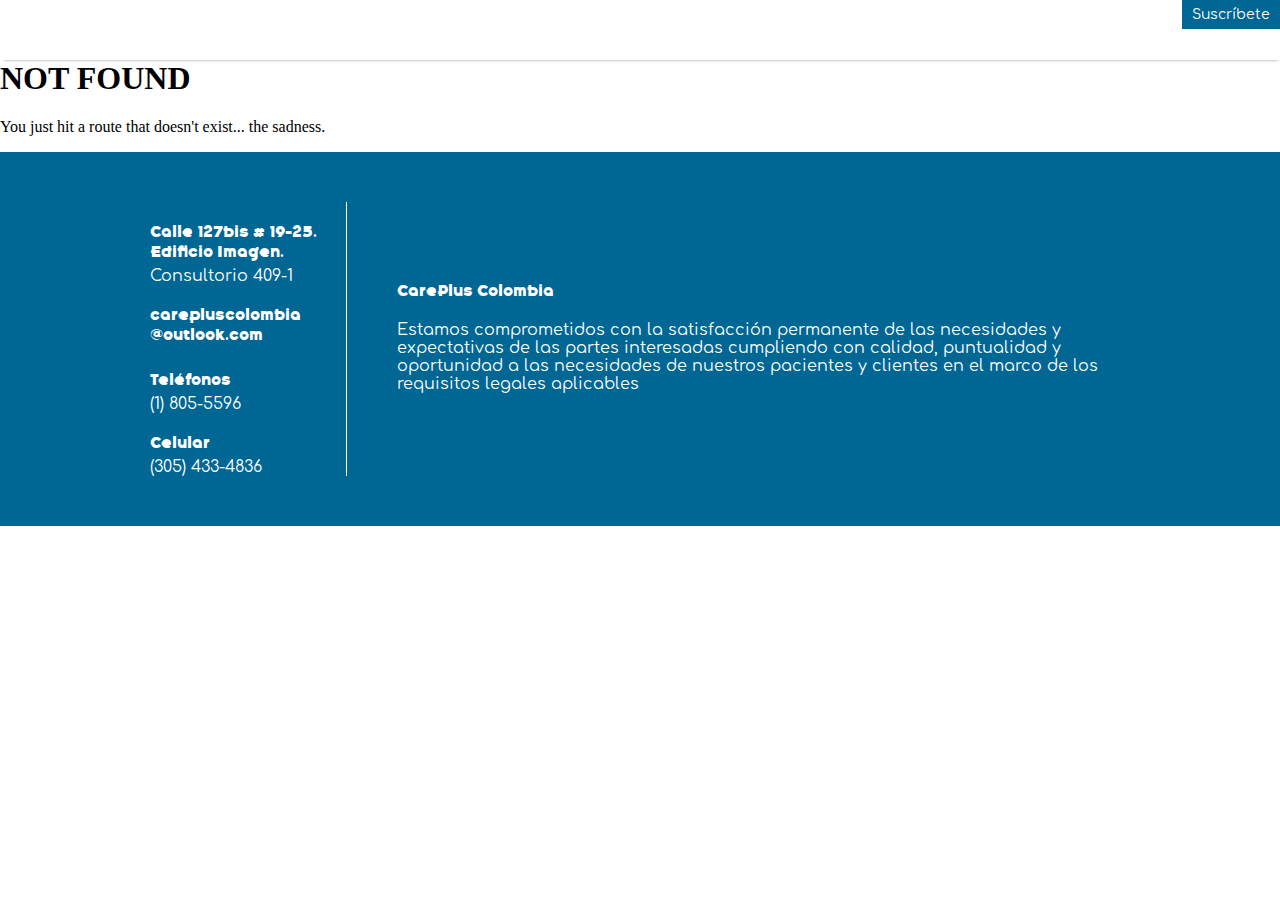
==== commit 5f3e949f: "Updates" ====
--- a/404/index.html
+++ b/404/index.html
@@ -7,4 +7,4 @@
                   la salud."/><meta data-react-helmet="true" property="og:type" content="website"/><meta data-react-helmet="true" name="twitter:card" content="summary"/><meta data-react-helmet="true" name="twitter:creator" content="Kevin Amaya Osorio"/><meta data-react-helmet="true" name="twitter:title" content="404: Not found"/><meta data-react-helmet="true" name="twitter:description" content="Profesionales en Pediatría,
                   ofrecemos perforación de orejas para bebes,
                   consulta domiciliaria,cursos online y venta de productos para
-                  la salud."/><link rel="icon" href="/favicon-32x32.png?v=52df5b80150909f98aaefa2b32dadf46"/><link rel="manifest" href="/manifest.webmanifest"/><meta name="theme-color" content="#663399"/><link rel="apple-touch-icon" sizes="48x48" href="/icons/icon-48x48.png?v=52df5b80150909f98aaefa2b32dadf46"/><link rel="apple-touch-icon" sizes="72x72" href="/icons/icon-72x72.png?v=52df5b80150909f98aaefa2b32dadf46"/><link rel="apple-touch-icon" sizes="96x96" href="/icons/icon-96x96.png?v=52df5b80150909f98aaefa2b32dadf46"/><link rel="apple-touch-icon" sizes="144x144" href="/icons/icon-144x144.png?v=52df5b80150909f98aaefa2b32dadf46"/><link rel="apple-touch-icon" sizes="192x192" href="/icons/icon-192x192.png?v=52df5b80150909f98aaefa2b32dadf46"/><link rel="apple-touch-icon" sizes="256x256" href="/icons/icon-256x256.png?v=52df5b80150909f98aaefa2b32dadf46"/><link rel="apple-touch-icon" sizes="384x384" href="/icons/icon-384x384.png?v=52df5b80150909f98aaefa2b32dadf46"/><link rel="apple-touch-icon" sizes="512x512" href="/icons/icon-512x512.png?v=52df5b80150909f98aaefa2b32dadf46"/><link as="script" rel="preload" href="/webpack-runtime-d35aef6ac9d82a0868a4.js"/><link as="script" rel="preload" href="/framework-376edee25eb5f5cd8260.js"/><link as="script" rel="preload" href="/app-adea561c372b743853d6.js"/><link as="script" rel="preload" href="/styles-c2fe8482057191dca484.js"/><link as="script" rel="preload" href="/commons-48a44a372639f568efba.js"/><link as="script" rel="preload" href="/component---src-pages-404-js-f4df3fb94b5c3d498458.js"/><link as="fetch" rel="preload" href="/page-data/404/page-data.json" crossorigin="anonymous"/><link as="fetch" rel="preload" href="/static/d/3649515864.json" crossorigin="anonymous"/><link as="fetch" rel="preload" href="/static/d/63159454.json" crossorigin="anonymous"/><link as="fetch" rel="preload" href="/page-data/app-data.json" crossorigin="anonymous"/></head><body><div id="___gatsby"><div style="outline:none" tabindex="-1" id="gatsby-focus-wrapper"><header><div></div></header><div><nav class="navigation"><div class="hide"><div class="subscribeNews__blackbox"></div><div class="subscribeNews__wrap"><div class="subscribeNews__close-wrap"><a class="subscribeNews__close">X</a></div><div class="subscribeNews__title-wrap"><h1 class="subscribeNews__title">Suscríbete a nuestras noticias</h1></div><div class="hide"><div class="subscribeNews__sucess-wrap"><div class="subscribeNews__sucess-content"><h1 class="subscribeNews__sucess-title">¡Gracias por suscribirte!</h1><p class="subscribeNews__sucess-description">Te informaremos acerca de nuestras ofertas prontamente</p></div></div></div><div class="hide"><div class="subscribeNews__loading-wrap"><img class="subscribeNews__loading-img" src="/static/loading-2d583912df44302f95c821241f818743.gif" alt="loading icon"/></div></div><div class=""><form class="subscribeNews__form"><div class="subscribeNews__input-wrap"><label class="subscribeNews__label">Correo</label><input type="email" required="" class="subscribeNews__input" name="email" value=""/><label class="subscribeNews__phone">Teléfono</label><input class="subscribeNews__input subscribeNews__phone" name="phone"/><label class="hide">Dirección</label><input value="Deja este espacio en blanco" class="hide" name="address"/></div><p class="hide"></p><button type="button" class="subscribeNews__btn">Enviar</button></form></div></div></div><div class="navigation__mobile"><a class="navigation__button"><img src="[data-uri]" class="navigation__menu"/></a><div class="navigation__mobile-logo-wrap"><img src="[data-uri]" class="navigation__logo"/> </div></div><div class="none"><div class="navigation__wrap-image"><a class="navigation__close-wrap"><img src="[data-uri]" class="navigation__close"/></a><div class="navigation__logo-wrap"><img src="[data-uri]" class="navigation__logo"/></div></div><div class="navigation__links"><a class="navigation__link" href="/">Inicio</a><a class="navigation__link" href="/sobre-nosotros/">Sobre Nosotros</a><a class="navigation__link" href="/servicios/">Servicios</a><a class="navigation__link" href="/blog/">Blog</a><a class="navigation__link" href="/testimonios/">Testimonios</a><a class="navigation__link-disabled">Cursos</a><a class="navigation__link" href="/contactanos/">Contáctanos</a></div></div><a class="navigation__subscribe">Suscríbete</a></nav><main><h1>NOT FOUND</h1><p>You just hit a route that doesn&#x27;t exist... the sadness.</p></main><div class="footer"><div class="footer__wrap"><div class="footer__sideinfo"><div class="footer__info"><p class="footer__info-title">Cra 23 #124-87</p><p class="footer__info-subtitle">Torre 1.Consultorio 701-1. Torre Zentai</p></div><div class="footer__info"><p class="footer__info-title">carepluscolombia<br/>@outlook.com</p></div><div class="footer__info"><p class="footer__info-title">Teléfonos</p><p class="footer__info-subtitle">(1) 805-5596</p><p class="footer__info-title">Celular</p><p class="footer__info-subtitle">(305) 433-4836</p></div></div><div class="footer__maininfo"><p class="footer__maininfo-title">CarePlus Colombia</p><p class="footer__maininfo-description">Estamos comprometidos con la satisfacción permanente de las necesidades y expectativas de las partes interesadas cumpliendo con calidad, puntualidad y oportunidad a las necesidades de nuestros pacientes y clientes en el marco de los requisitos legales aplicables</p></div></div></div></div></div><div id="gatsby-announcer" style="position:absolute;top:0;width:1px;height:1px;padding:0;overflow:hidden;clip:rect(0, 0, 0, 0);white-space:nowrap;border:0" aria-live="assertive" aria-atomic="true"></div></div><script id="gatsby-script-loader">/*<![CDATA[*/window.pagePath="/404/";/*]]>*/</script><script id="gatsby-chunk-mapping">/*<![CDATA[*/window.___chunkMapping={"polyfill":["/polyfill-1f7e10370b9393646203.js"],"app":["/app-adea561c372b743853d6.js"],"component---src-pages-404-js":["/component---src-pages-404-js-f4df3fb94b5c3d498458.js"],"component---src-pages-blog-js":["/component---src-pages-blog-js-75347679a81f9f2fa715.js"],"component---src-pages-contactanos-js":["/component---src-pages-contactanos-js-8886918fb297ae75d86a.js"],"component---src-pages-index-js":["/component---src-pages-index-js-fda6f0398755e32ac48b.js"],"component---src-pages-servicios-js":["/component---src-pages-servicios-js-67e89516d923c01352cf.js"],"component---src-pages-sobre-nosotros-js":["/component---src-pages-sobre-nosotros-js-531eed92744402eaefcb.js"],"component---src-pages-testimonios-js":["/component---src-pages-testimonios-js-21c6d8a92aa4909f0b4c.js"],"component---src-pages-using-typescript-tsx":["/component---src-pages-using-typescript-tsx-650fa5c1cc6e90d2eec6.js"]};/*]]>*/</script><script src="/polyfill-1f7e10370b9393646203.js" nomodule=""></script><script src="/component---src-pages-404-js-f4df3fb94b5c3d498458.js" async=""></script><script src="/commons-48a44a372639f568efba.js" async=""></script><script src="/styles-c2fe8482057191dca484.js" async=""></script><script src="/app-adea561c372b743853d6.js" async=""></script><script src="/framework-376edee25eb5f5cd8260.js" async=""></script><script src="/webpack-runtime-d35aef6ac9d82a0868a4.js" async=""></script></body></html>+                  la salud."/><link rel="icon" href="/favicon-32x32.png?v=52df5b80150909f98aaefa2b32dadf46"/><link rel="manifest" href="/manifest.webmanifest"/><meta name="theme-color" content="#663399"/><link rel="apple-touch-icon" sizes="48x48" href="/icons/icon-48x48.png?v=52df5b80150909f98aaefa2b32dadf46"/><link rel="apple-touch-icon" sizes="72x72" href="/icons/icon-72x72.png?v=52df5b80150909f98aaefa2b32dadf46"/><link rel="apple-touch-icon" sizes="96x96" href="/icons/icon-96x96.png?v=52df5b80150909f98aaefa2b32dadf46"/><link rel="apple-touch-icon" sizes="144x144" href="/icons/icon-144x144.png?v=52df5b80150909f98aaefa2b32dadf46"/><link rel="apple-touch-icon" sizes="192x192" href="/icons/icon-192x192.png?v=52df5b80150909f98aaefa2b32dadf46"/><link rel="apple-touch-icon" sizes="256x256" href="/icons/icon-256x256.png?v=52df5b80150909f98aaefa2b32dadf46"/><link rel="apple-touch-icon" sizes="384x384" href="/icons/icon-384x384.png?v=52df5b80150909f98aaefa2b32dadf46"/><link rel="apple-touch-icon" sizes="512x512" href="/icons/icon-512x512.png?v=52df5b80150909f98aaefa2b32dadf46"/><link as="script" rel="preload" href="/webpack-runtime-291ebdd268205a06f82c.js"/><link as="script" rel="preload" href="/framework-376edee25eb5f5cd8260.js"/><link as="script" rel="preload" href="/app-adea561c372b743853d6.js"/><link as="script" rel="preload" href="/styles-c2fe8482057191dca484.js"/><link as="script" rel="preload" href="/commons-983ac51c13237eb0fd84.js"/><link as="script" rel="preload" href="/component---src-pages-404-js-f4df3fb94b5c3d498458.js"/><link as="fetch" rel="preload" href="/page-data/404/page-data.json" crossorigin="anonymous"/><link as="fetch" rel="preload" href="/static/d/3649515864.json" crossorigin="anonymous"/><link as="fetch" rel="preload" href="/static/d/63159454.json" crossorigin="anonymous"/><link as="fetch" rel="preload" href="/page-data/app-data.json" crossorigin="anonymous"/></head><body><div id="___gatsby"><div style="outline:none" tabindex="-1" id="gatsby-focus-wrapper"><header><div></div></header><div><nav class="navigation"><div class="hide"><div class="subscribeNews__blackbox"></div><div class="subscribeNews__wrap"><div class="subscribeNews__close-wrap"><a class="subscribeNews__close">X</a></div><div class="subscribeNews__title-wrap"><h1 class="subscribeNews__title">Suscríbete a nuestras noticias</h1></div><div class="hide"><div class="subscribeNews__sucess-wrap"><div class="subscribeNews__sucess-content"><h1 class="subscribeNews__sucess-title">¡Gracias por suscribirte!</h1><p class="subscribeNews__sucess-description">Te informaremos acerca de nuestras ofertas prontamente</p></div></div></div><div class="hide"><div class="subscribeNews__loading-wrap"><img class="subscribeNews__loading-img" src="/static/loading-2d583912df44302f95c821241f818743.gif" alt="loading icon"/></div></div><div class=""><form class="subscribeNews__form"><div class="subscribeNews__input-wrap"><label class="subscribeNews__label">Correo</label><input type="email" required="" class="subscribeNews__input" name="email" value=""/><label class="subscribeNews__phone">Teléfono</label><input class="subscribeNews__input subscribeNews__phone" name="phone"/><label class="hide">Dirección</label><input value="Deja este espacio en blanco" class="hide" name="address"/></div><p class="hide"></p><button type="button" class="subscribeNews__btn">Enviar</button></form></div></div></div><div class="navigation__mobile"><a class="navigation__button"><img src="[data-uri]" class="navigation__menu"/></a><div class="navigation__mobile-logo-wrap"><img src="[data-uri]" class="navigation__logo"/> </div></div><div class="none"><div class="navigation__wrap-image"><a class="navigation__close-wrap"><img src="[data-uri]" class="navigation__close"/></a><div class="navigation__logo-wrap"><img src="[data-uri]" class="navigation__logo"/></div></div><div class="navigation__links"><a class="navigation__link" href="/">Inicio</a><a class="navigation__link" href="/sobre-nosotros/">Sobre Nosotros</a><a class="navigation__link" href="/servicios/">Servicios</a><a class="navigation__link" href="/blog/">Blog</a><a class="navigation__link" href="/testimonios/">Testimonios</a><a class="navigation__link-disabled">Cursos</a><a class="navigation__link" href="/contactanos/">Contáctanos</a></div></div><a class="navigation__subscribe">Suscríbete</a></nav><main><h1>NOT FOUND</h1><p>You just hit a route that doesn&#x27;t exist... the sadness.</p></main><div class="footer"><div class="footer__wrap"><div class="footer__sideinfo"><div class="footer__info"><p class="footer__info-title">Calle 127bis # 19-25. Edificio Imagen.</p><p class="footer__info-subtitle">Consultorio 409-1</p></div><div class="footer__info"><p class="footer__info-title">carepluscolombia<br/>@outlook.com</p></div><div class="footer__info"><p class="footer__info-title">Teléfonos</p><p class="footer__info-subtitle">(1) 805-5596</p><p class="footer__info-title">Celular</p><p class="footer__info-subtitle">(305) 433-4836</p></div></div><div class="footer__maininfo"><p class="footer__maininfo-title">CarePlus Colombia</p><p class="footer__maininfo-description">Estamos comprometidos con la satisfacción permanente de las necesidades y expectativas de las partes interesadas cumpliendo con calidad, puntualidad y oportunidad a las necesidades de nuestros pacientes y clientes en el marco de los requisitos legales aplicables</p></div></div></div></div></div><div id="gatsby-announcer" style="position:absolute;top:0;width:1px;height:1px;padding:0;overflow:hidden;clip:rect(0, 0, 0, 0);white-space:nowrap;border:0" aria-live="assertive" aria-atomic="true"></div></div><script id="gatsby-script-loader">/*<![CDATA[*/window.pagePath="/404/";/*]]>*/</script><script id="gatsby-chunk-mapping">/*<![CDATA[*/window.___chunkMapping={"polyfill":["/polyfill-1f7e10370b9393646203.js"],"app":["/app-adea561c372b743853d6.js"],"component---src-pages-404-js":["/component---src-pages-404-js-f4df3fb94b5c3d498458.js"],"component---src-pages-blog-js":["/component---src-pages-blog-js-75347679a81f9f2fa715.js"],"component---src-pages-contactanos-js":["/component---src-pages-contactanos-js-8886918fb297ae75d86a.js"],"component---src-pages-index-js":["/component---src-pages-index-js-fda6f0398755e32ac48b.js"],"component---src-pages-servicios-js":["/component---src-pages-servicios-js-67e89516d923c01352cf.js"],"component---src-pages-sobre-nosotros-js":["/component---src-pages-sobre-nosotros-js-531eed92744402eaefcb.js"],"component---src-pages-testimonios-js":["/component---src-pages-testimonios-js-21c6d8a92aa4909f0b4c.js"],"component---src-pages-using-typescript-tsx":["/component---src-pages-using-typescript-tsx-650fa5c1cc6e90d2eec6.js"]};/*]]>*/</script><script src="/polyfill-1f7e10370b9393646203.js" nomodule=""></script><script src="/component---src-pages-404-js-f4df3fb94b5c3d498458.js" async=""></script><script src="/commons-983ac51c13237eb0fd84.js" async=""></script><script src="/styles-c2fe8482057191dca484.js" async=""></script><script src="/app-adea561c372b743853d6.js" async=""></script><script src="/framework-376edee25eb5f5cd8260.js" async=""></script><script src="/webpack-runtime-291ebdd268205a06f82c.js" async=""></script></body></html>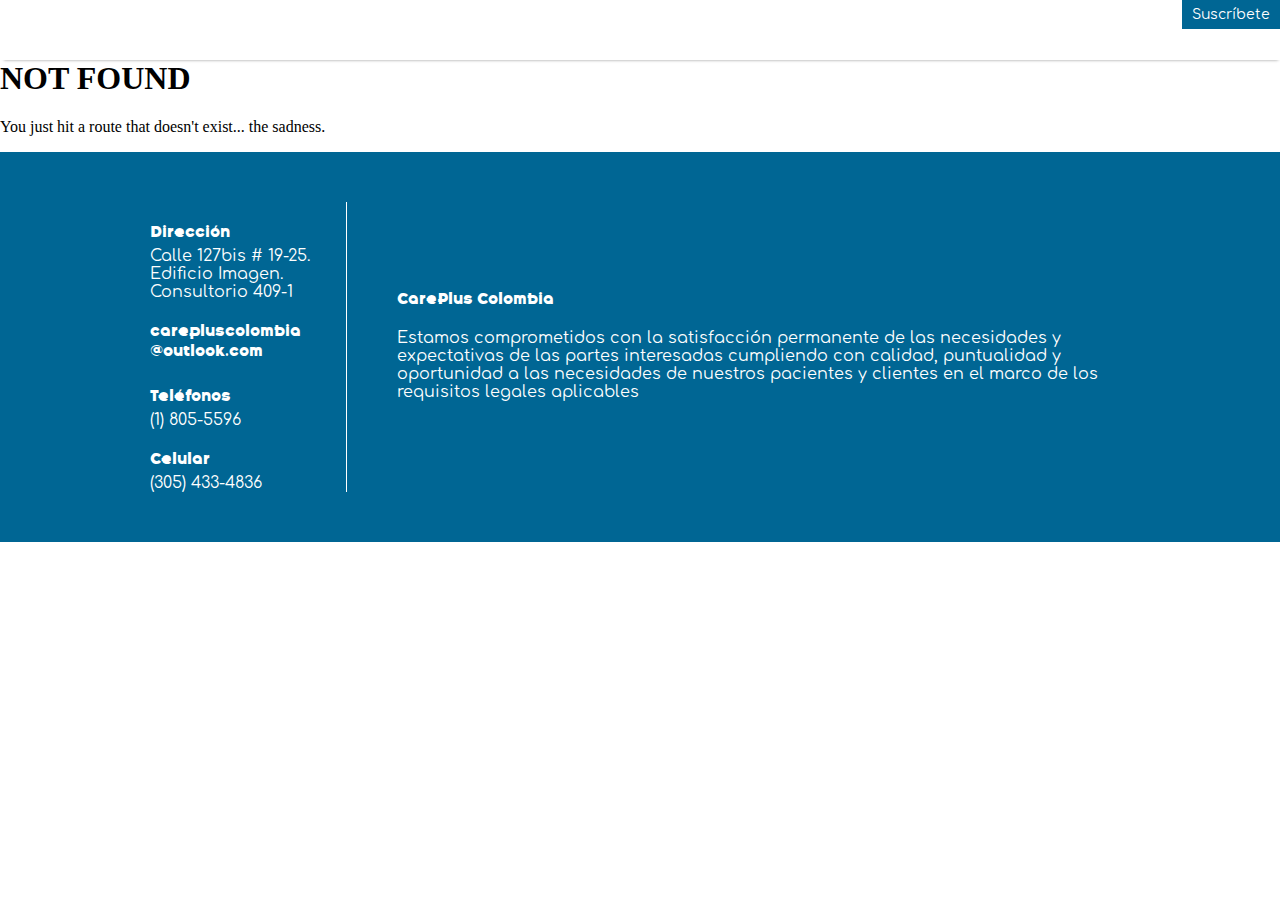
==== commit 0a29e0c4: "Updates" ====
--- a/404/index.html
+++ b/404/index.html
@@ -7,4 +7,4 @@
                   la salud."/><meta data-react-helmet="true" property="og:type" content="website"/><meta data-react-helmet="true" name="twitter:card" content="summary"/><meta data-react-helmet="true" name="twitter:creator" content="Kevin Amaya Osorio"/><meta data-react-helmet="true" name="twitter:title" content="404: Not found"/><meta data-react-helmet="true" name="twitter:description" content="Profesionales en Pediatría,
                   ofrecemos perforación de orejas para bebes,
                   consulta domiciliaria,cursos online y venta de productos para
-                  la salud."/><link rel="icon" href="/favicon-32x32.png?v=52df5b80150909f98aaefa2b32dadf46"/><link rel="manifest" href="/manifest.webmanifest"/><meta name="theme-color" content="#663399"/><link rel="apple-touch-icon" sizes="48x48" href="/icons/icon-48x48.png?v=52df5b80150909f98aaefa2b32dadf46"/><link rel="apple-touch-icon" sizes="72x72" href="/icons/icon-72x72.png?v=52df5b80150909f98aaefa2b32dadf46"/><link rel="apple-touch-icon" sizes="96x96" href="/icons/icon-96x96.png?v=52df5b80150909f98aaefa2b32dadf46"/><link rel="apple-touch-icon" sizes="144x144" href="/icons/icon-144x144.png?v=52df5b80150909f98aaefa2b32dadf46"/><link rel="apple-touch-icon" sizes="192x192" href="/icons/icon-192x192.png?v=52df5b80150909f98aaefa2b32dadf46"/><link rel="apple-touch-icon" sizes="256x256" href="/icons/icon-256x256.png?v=52df5b80150909f98aaefa2b32dadf46"/><link rel="apple-touch-icon" sizes="384x384" href="/icons/icon-384x384.png?v=52df5b80150909f98aaefa2b32dadf46"/><link rel="apple-touch-icon" sizes="512x512" href="/icons/icon-512x512.png?v=52df5b80150909f98aaefa2b32dadf46"/><link as="script" rel="preload" href="/webpack-runtime-291ebdd268205a06f82c.js"/><link as="script" rel="preload" href="/framework-376edee25eb5f5cd8260.js"/><link as="script" rel="preload" href="/app-adea561c372b743853d6.js"/><link as="script" rel="preload" href="/styles-c2fe8482057191dca484.js"/><link as="script" rel="preload" href="/commons-983ac51c13237eb0fd84.js"/><link as="script" rel="preload" href="/component---src-pages-404-js-f4df3fb94b5c3d498458.js"/><link as="fetch" rel="preload" href="/page-data/404/page-data.json" crossorigin="anonymous"/><link as="fetch" rel="preload" href="/static/d/3649515864.json" crossorigin="anonymous"/><link as="fetch" rel="preload" href="/static/d/63159454.json" crossorigin="anonymous"/><link as="fetch" rel="preload" href="/page-data/app-data.json" crossorigin="anonymous"/></head><body><div id="___gatsby"><div style="outline:none" tabindex="-1" id="gatsby-focus-wrapper"><header><div></div></header><div><nav class="navigation"><div class="hide"><div class="subscribeNews__blackbox"></div><div class="subscribeNews__wrap"><div class="subscribeNews__close-wrap"><a class="subscribeNews__close">X</a></div><div class="subscribeNews__title-wrap"><h1 class="subscribeNews__title">Suscríbete a nuestras noticias</h1></div><div class="hide"><div class="subscribeNews__sucess-wrap"><div class="subscribeNews__sucess-content"><h1 class="subscribeNews__sucess-title">¡Gracias por suscribirte!</h1><p class="subscribeNews__sucess-description">Te informaremos acerca de nuestras ofertas prontamente</p></div></div></div><div class="hide"><div class="subscribeNews__loading-wrap"><img class="subscribeNews__loading-img" src="/static/loading-2d583912df44302f95c821241f818743.gif" alt="loading icon"/></div></div><div class=""><form class="subscribeNews__form"><div class="subscribeNews__input-wrap"><label class="subscribeNews__label">Correo</label><input type="email" required="" class="subscribeNews__input" name="email" value=""/><label class="subscribeNews__phone">Teléfono</label><input class="subscribeNews__input subscribeNews__phone" name="phone"/><label class="hide">Dirección</label><input value="Deja este espacio en blanco" class="hide" name="address"/></div><p class="hide"></p><button type="button" class="subscribeNews__btn">Enviar</button></form></div></div></div><div class="navigation__mobile"><a class="navigation__button"><img src="[data-uri]" class="navigation__menu"/></a><div class="navigation__mobile-logo-wrap"><img src="[data-uri]" class="navigation__logo"/> </div></div><div class="none"><div class="navigation__wrap-image"><a class="navigation__close-wrap"><img src="[data-uri]" class="navigation__close"/></a><div class="navigation__logo-wrap"><img src="[data-uri]" class="navigation__logo"/></div></div><div class="navigation__links"><a class="navigation__link" href="/">Inicio</a><a class="navigation__link" href="/sobre-nosotros/">Sobre Nosotros</a><a class="navigation__link" href="/servicios/">Servicios</a><a class="navigation__link" href="/blog/">Blog</a><a class="navigation__link" href="/testimonios/">Testimonios</a><a class="navigation__link-disabled">Cursos</a><a class="navigation__link" href="/contactanos/">Contáctanos</a></div></div><a class="navigation__subscribe">Suscríbete</a></nav><main><h1>NOT FOUND</h1><p>You just hit a route that doesn&#x27;t exist... the sadness.</p></main><div class="footer"><div class="footer__wrap"><div class="footer__sideinfo"><div class="footer__info"><p class="footer__info-title">Calle 127bis # 19-25. Edificio Imagen.</p><p class="footer__info-subtitle">Consultorio 409-1</p></div><div class="footer__info"><p class="footer__info-title">carepluscolombia<br/>@outlook.com</p></div><div class="footer__info"><p class="footer__info-title">Teléfonos</p><p class="footer__info-subtitle">(1) 805-5596</p><p class="footer__info-title">Celular</p><p class="footer__info-subtitle">(305) 433-4836</p></div></div><div class="footer__maininfo"><p class="footer__maininfo-title">CarePlus Colombia</p><p class="footer__maininfo-description">Estamos comprometidos con la satisfacción permanente de las necesidades y expectativas de las partes interesadas cumpliendo con calidad, puntualidad y oportunidad a las necesidades de nuestros pacientes y clientes en el marco de los requisitos legales aplicables</p></div></div></div></div></div><div id="gatsby-announcer" style="position:absolute;top:0;width:1px;height:1px;padding:0;overflow:hidden;clip:rect(0, 0, 0, 0);white-space:nowrap;border:0" aria-live="assertive" aria-atomic="true"></div></div><script id="gatsby-script-loader">/*<![CDATA[*/window.pagePath="/404/";/*]]>*/</script><script id="gatsby-chunk-mapping">/*<![CDATA[*/window.___chunkMapping={"polyfill":["/polyfill-1f7e10370b9393646203.js"],"app":["/app-adea561c372b743853d6.js"],"component---src-pages-404-js":["/component---src-pages-404-js-f4df3fb94b5c3d498458.js"],"component---src-pages-blog-js":["/component---src-pages-blog-js-75347679a81f9f2fa715.js"],"component---src-pages-contactanos-js":["/component---src-pages-contactanos-js-8886918fb297ae75d86a.js"],"component---src-pages-index-js":["/component---src-pages-index-js-fda6f0398755e32ac48b.js"],"component---src-pages-servicios-js":["/component---src-pages-servicios-js-67e89516d923c01352cf.js"],"component---src-pages-sobre-nosotros-js":["/component---src-pages-sobre-nosotros-js-531eed92744402eaefcb.js"],"component---src-pages-testimonios-js":["/component---src-pages-testimonios-js-21c6d8a92aa4909f0b4c.js"],"component---src-pages-using-typescript-tsx":["/component---src-pages-using-typescript-tsx-650fa5c1cc6e90d2eec6.js"]};/*]]>*/</script><script src="/polyfill-1f7e10370b9393646203.js" nomodule=""></script><script src="/component---src-pages-404-js-f4df3fb94b5c3d498458.js" async=""></script><script src="/commons-983ac51c13237eb0fd84.js" async=""></script><script src="/styles-c2fe8482057191dca484.js" async=""></script><script src="/app-adea561c372b743853d6.js" async=""></script><script src="/framework-376edee25eb5f5cd8260.js" async=""></script><script src="/webpack-runtime-291ebdd268205a06f82c.js" async=""></script></body></html>+                  la salud."/><link rel="icon" href="/favicon-32x32.png?v=52df5b80150909f98aaefa2b32dadf46"/><link rel="manifest" href="/manifest.webmanifest"/><meta name="theme-color" content="#663399"/><link rel="apple-touch-icon" sizes="48x48" href="/icons/icon-48x48.png?v=52df5b80150909f98aaefa2b32dadf46"/><link rel="apple-touch-icon" sizes="72x72" href="/icons/icon-72x72.png?v=52df5b80150909f98aaefa2b32dadf46"/><link rel="apple-touch-icon" sizes="96x96" href="/icons/icon-96x96.png?v=52df5b80150909f98aaefa2b32dadf46"/><link rel="apple-touch-icon" sizes="144x144" href="/icons/icon-144x144.png?v=52df5b80150909f98aaefa2b32dadf46"/><link rel="apple-touch-icon" sizes="192x192" href="/icons/icon-192x192.png?v=52df5b80150909f98aaefa2b32dadf46"/><link rel="apple-touch-icon" sizes="256x256" href="/icons/icon-256x256.png?v=52df5b80150909f98aaefa2b32dadf46"/><link rel="apple-touch-icon" sizes="384x384" href="/icons/icon-384x384.png?v=52df5b80150909f98aaefa2b32dadf46"/><link rel="apple-touch-icon" sizes="512x512" href="/icons/icon-512x512.png?v=52df5b80150909f98aaefa2b32dadf46"/><link as="script" rel="preload" href="/webpack-runtime-8fcbe5e6a3b3ab9cd103.js"/><link as="script" rel="preload" href="/framework-376edee25eb5f5cd8260.js"/><link as="script" rel="preload" href="/app-adea561c372b743853d6.js"/><link as="script" rel="preload" href="/styles-c2fe8482057191dca484.js"/><link as="script" rel="preload" href="/commons-87170bd45d805b8951e2.js"/><link as="script" rel="preload" href="/component---src-pages-404-js-f4df3fb94b5c3d498458.js"/><link as="fetch" rel="preload" href="/page-data/404/page-data.json" crossorigin="anonymous"/><link as="fetch" rel="preload" href="/static/d/3649515864.json" crossorigin="anonymous"/><link as="fetch" rel="preload" href="/static/d/63159454.json" crossorigin="anonymous"/><link as="fetch" rel="preload" href="/page-data/app-data.json" crossorigin="anonymous"/></head><body><div id="___gatsby"><div style="outline:none" tabindex="-1" id="gatsby-focus-wrapper"><header><div></div></header><div><nav class="navigation"><div class="hide"><div class="subscribeNews__blackbox"></div><div class="subscribeNews__wrap"><div class="subscribeNews__close-wrap"><a class="subscribeNews__close">X</a></div><div class="subscribeNews__title-wrap"><h1 class="subscribeNews__title">Suscríbete a nuestras noticias</h1></div><div class="hide"><div class="subscribeNews__sucess-wrap"><div class="subscribeNews__sucess-content"><h1 class="subscribeNews__sucess-title">¡Gracias por suscribirte!</h1><p class="subscribeNews__sucess-description">Te informaremos acerca de nuestras ofertas prontamente</p></div></div></div><div class="hide"><div class="subscribeNews__loading-wrap"><img class="subscribeNews__loading-img" src="/static/loading-2d583912df44302f95c821241f818743.gif" alt="loading icon"/></div></div><div class=""><form class="subscribeNews__form"><div class="subscribeNews__input-wrap"><label class="subscribeNews__label">Correo</label><input type="email" required="" class="subscribeNews__input" name="email" value=""/><label class="subscribeNews__phone">Teléfono</label><input class="subscribeNews__input subscribeNews__phone" name="phone"/><label class="hide">Dirección</label><input value="Deja este espacio en blanco" class="hide" name="address"/></div><p class="hide"></p><button type="button" class="subscribeNews__btn">Enviar</button></form></div></div></div><div class="navigation__mobile"><a class="navigation__button"><img src="[data-uri]" class="navigation__menu"/></a><div class="navigation__mobile-logo-wrap"><img src="[data-uri]" class="navigation__logo"/> </div></div><div class="none"><div class="navigation__wrap-image"><a class="navigation__close-wrap"><img src="[data-uri]" class="navigation__close"/></a><div class="navigation__logo-wrap"><img src="[data-uri]" class="navigation__logo"/></div></div><div class="navigation__links"><a class="navigation__link" href="/">Inicio</a><a class="navigation__link" href="/sobre-nosotros/">Sobre Nosotros</a><a class="navigation__link" href="/servicios/">Servicios</a><a class="navigation__link" href="/blog/">Blog</a><a class="navigation__link" href="/testimonios/">Testimonios</a><a class="navigation__link-disabled">Cursos</a><a class="navigation__link" href="/contactanos/">Contáctanos</a></div></div><a class="navigation__subscribe">Suscríbete</a></nav><main><h1>NOT FOUND</h1><p>You just hit a route that doesn&#x27;t exist... the sadness.</p></main><div class="footer"><div class="footer__wrap"><div class="footer__sideinfo"><div class="footer__info"><p class="footer__info-title">Dirección</p><p class="footer__info-subtitle">Calle 127bis # 19-25. Edificio Imagen.</p><p class="footer__info-subtitle">Consultorio 409-1</p></div><div class="footer__info"><p class="footer__info-title">carepluscolombia<br/>@outlook.com</p></div><div class="footer__info"><p class="footer__info-title">Teléfonos</p><p class="footer__info-subtitle">(1) 805-5596</p><p class="footer__info-title">Celular</p><p class="footer__info-subtitle">(305) 433-4836</p></div></div><div class="footer__maininfo"><p class="footer__maininfo-title">CarePlus Colombia</p><p class="footer__maininfo-description">Estamos comprometidos con la satisfacción permanente de las necesidades y expectativas de las partes interesadas cumpliendo con calidad, puntualidad y oportunidad a las necesidades de nuestros pacientes y clientes en el marco de los requisitos legales aplicables</p></div></div></div></div></div><div id="gatsby-announcer" style="position:absolute;top:0;width:1px;height:1px;padding:0;overflow:hidden;clip:rect(0, 0, 0, 0);white-space:nowrap;border:0" aria-live="assertive" aria-atomic="true"></div></div><script id="gatsby-script-loader">/*<![CDATA[*/window.pagePath="/404/";/*]]>*/</script><script id="gatsby-chunk-mapping">/*<![CDATA[*/window.___chunkMapping={"polyfill":["/polyfill-1f7e10370b9393646203.js"],"app":["/app-adea561c372b743853d6.js"],"component---src-pages-404-js":["/component---src-pages-404-js-f4df3fb94b5c3d498458.js"],"component---src-pages-blog-js":["/component---src-pages-blog-js-75347679a81f9f2fa715.js"],"component---src-pages-contactanos-js":["/component---src-pages-contactanos-js-8886918fb297ae75d86a.js"],"component---src-pages-index-js":["/component---src-pages-index-js-fda6f0398755e32ac48b.js"],"component---src-pages-servicios-js":["/component---src-pages-servicios-js-67e89516d923c01352cf.js"],"component---src-pages-sobre-nosotros-js":["/component---src-pages-sobre-nosotros-js-531eed92744402eaefcb.js"],"component---src-pages-testimonios-js":["/component---src-pages-testimonios-js-21c6d8a92aa4909f0b4c.js"],"component---src-pages-using-typescript-tsx":["/component---src-pages-using-typescript-tsx-650fa5c1cc6e90d2eec6.js"]};/*]]>*/</script><script src="/polyfill-1f7e10370b9393646203.js" nomodule=""></script><script src="/component---src-pages-404-js-f4df3fb94b5c3d498458.js" async=""></script><script src="/commons-87170bd45d805b8951e2.js" async=""></script><script src="/styles-c2fe8482057191dca484.js" async=""></script><script src="/app-adea561c372b743853d6.js" async=""></script><script src="/framework-376edee25eb5f5cd8260.js" async=""></script><script src="/webpack-runtime-8fcbe5e6a3b3ab9cd103.js" async=""></script></body></html>